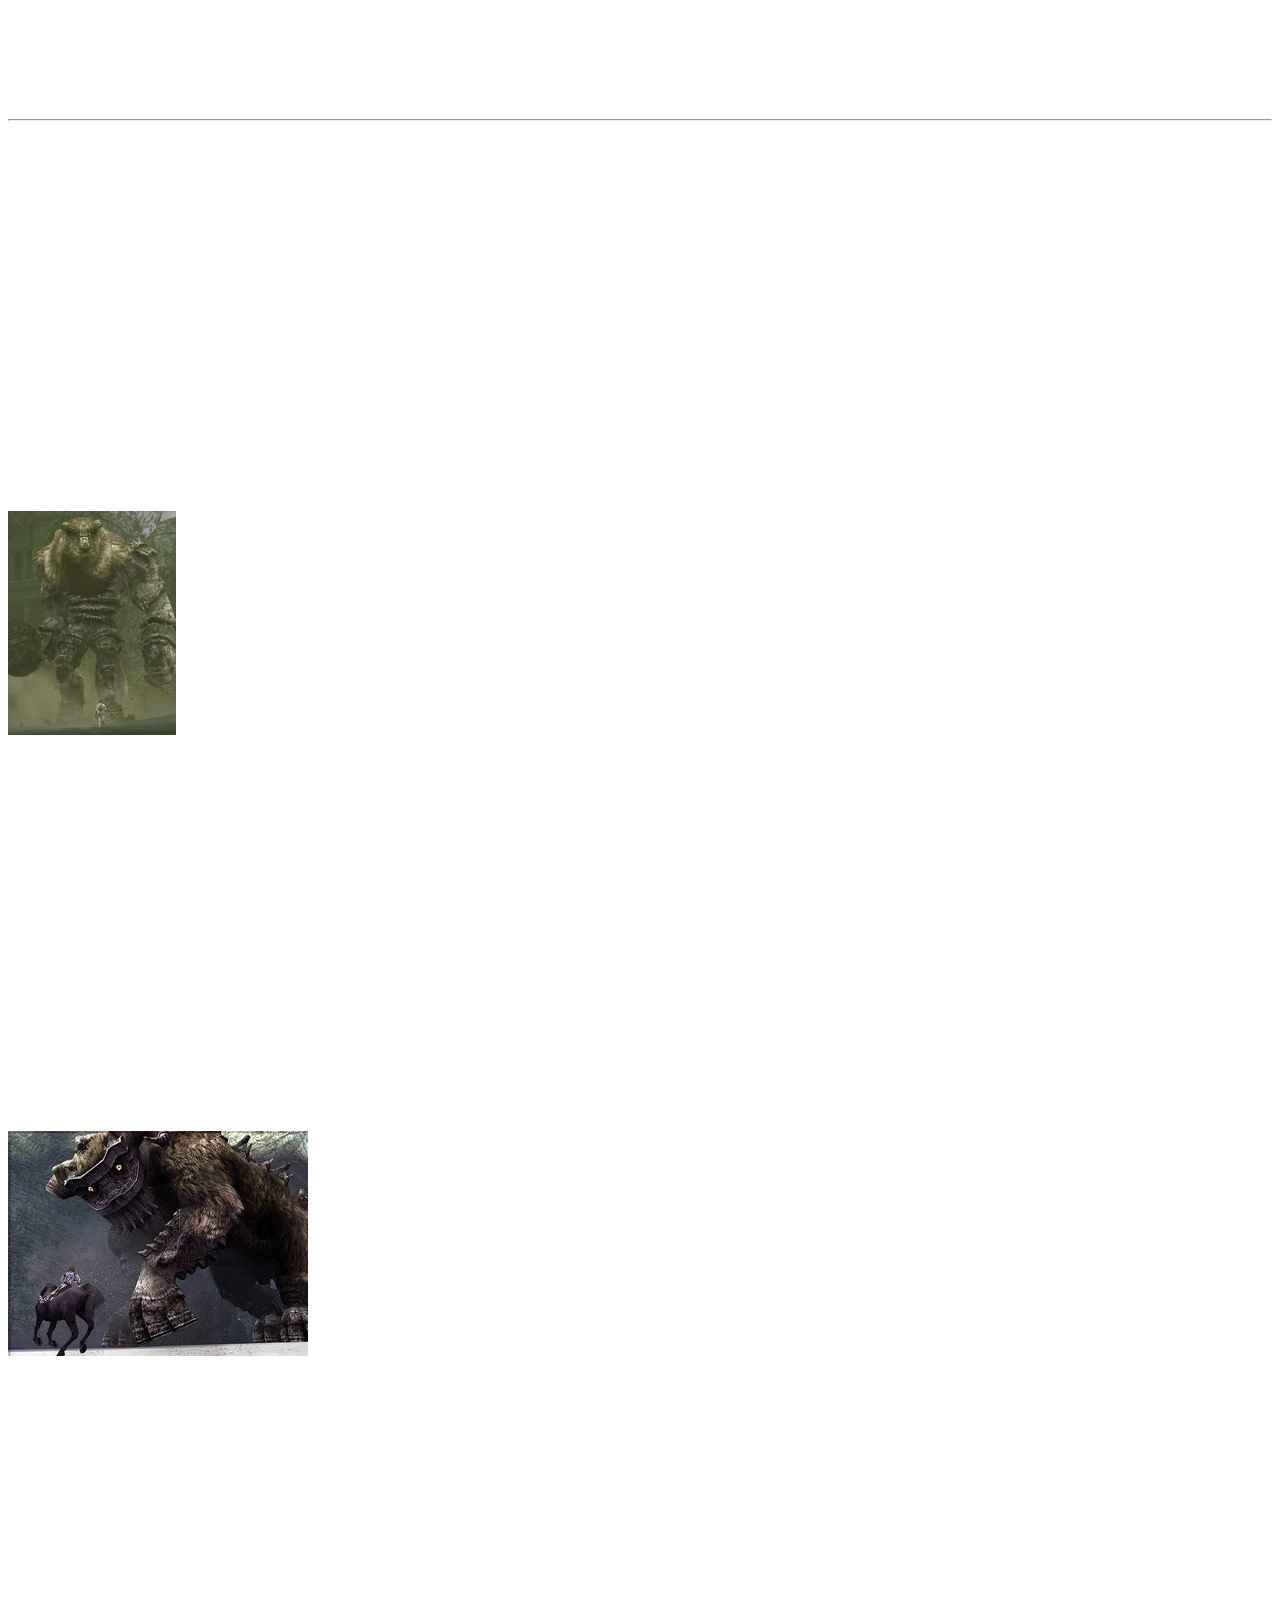
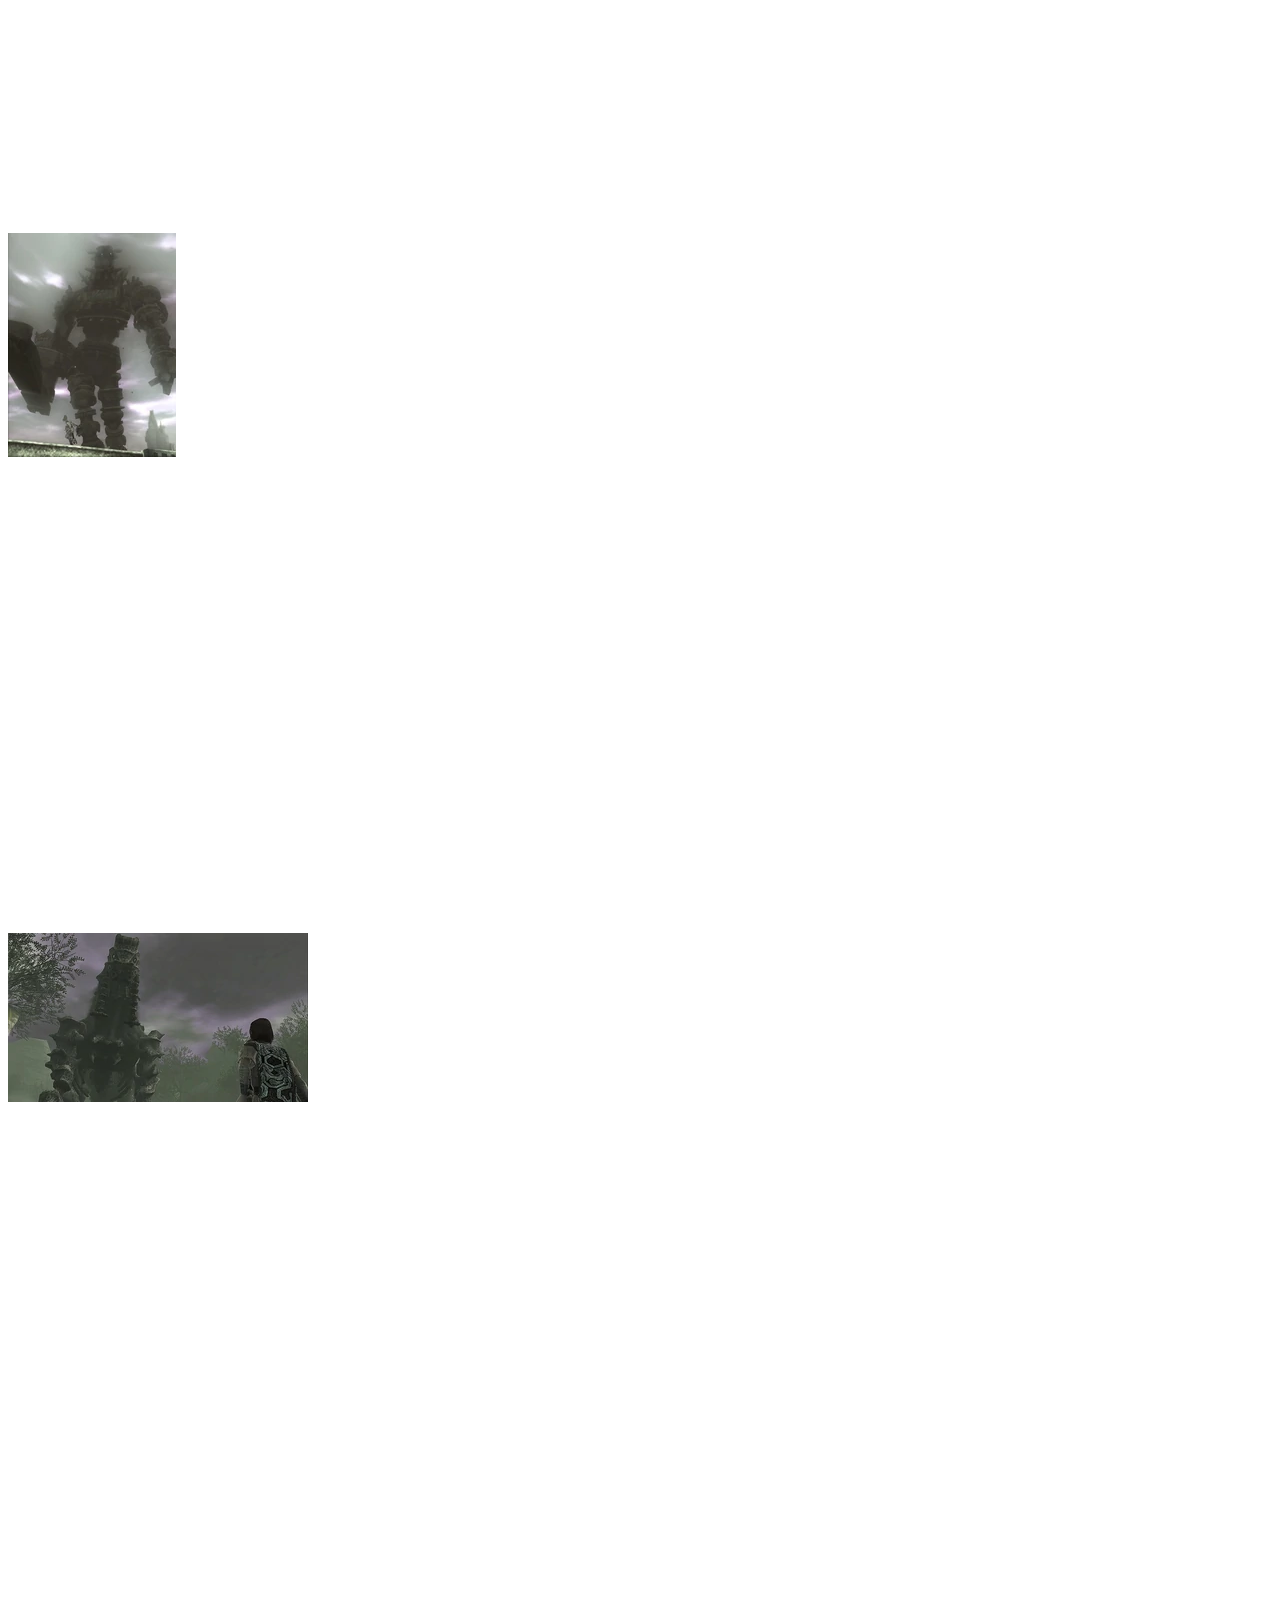
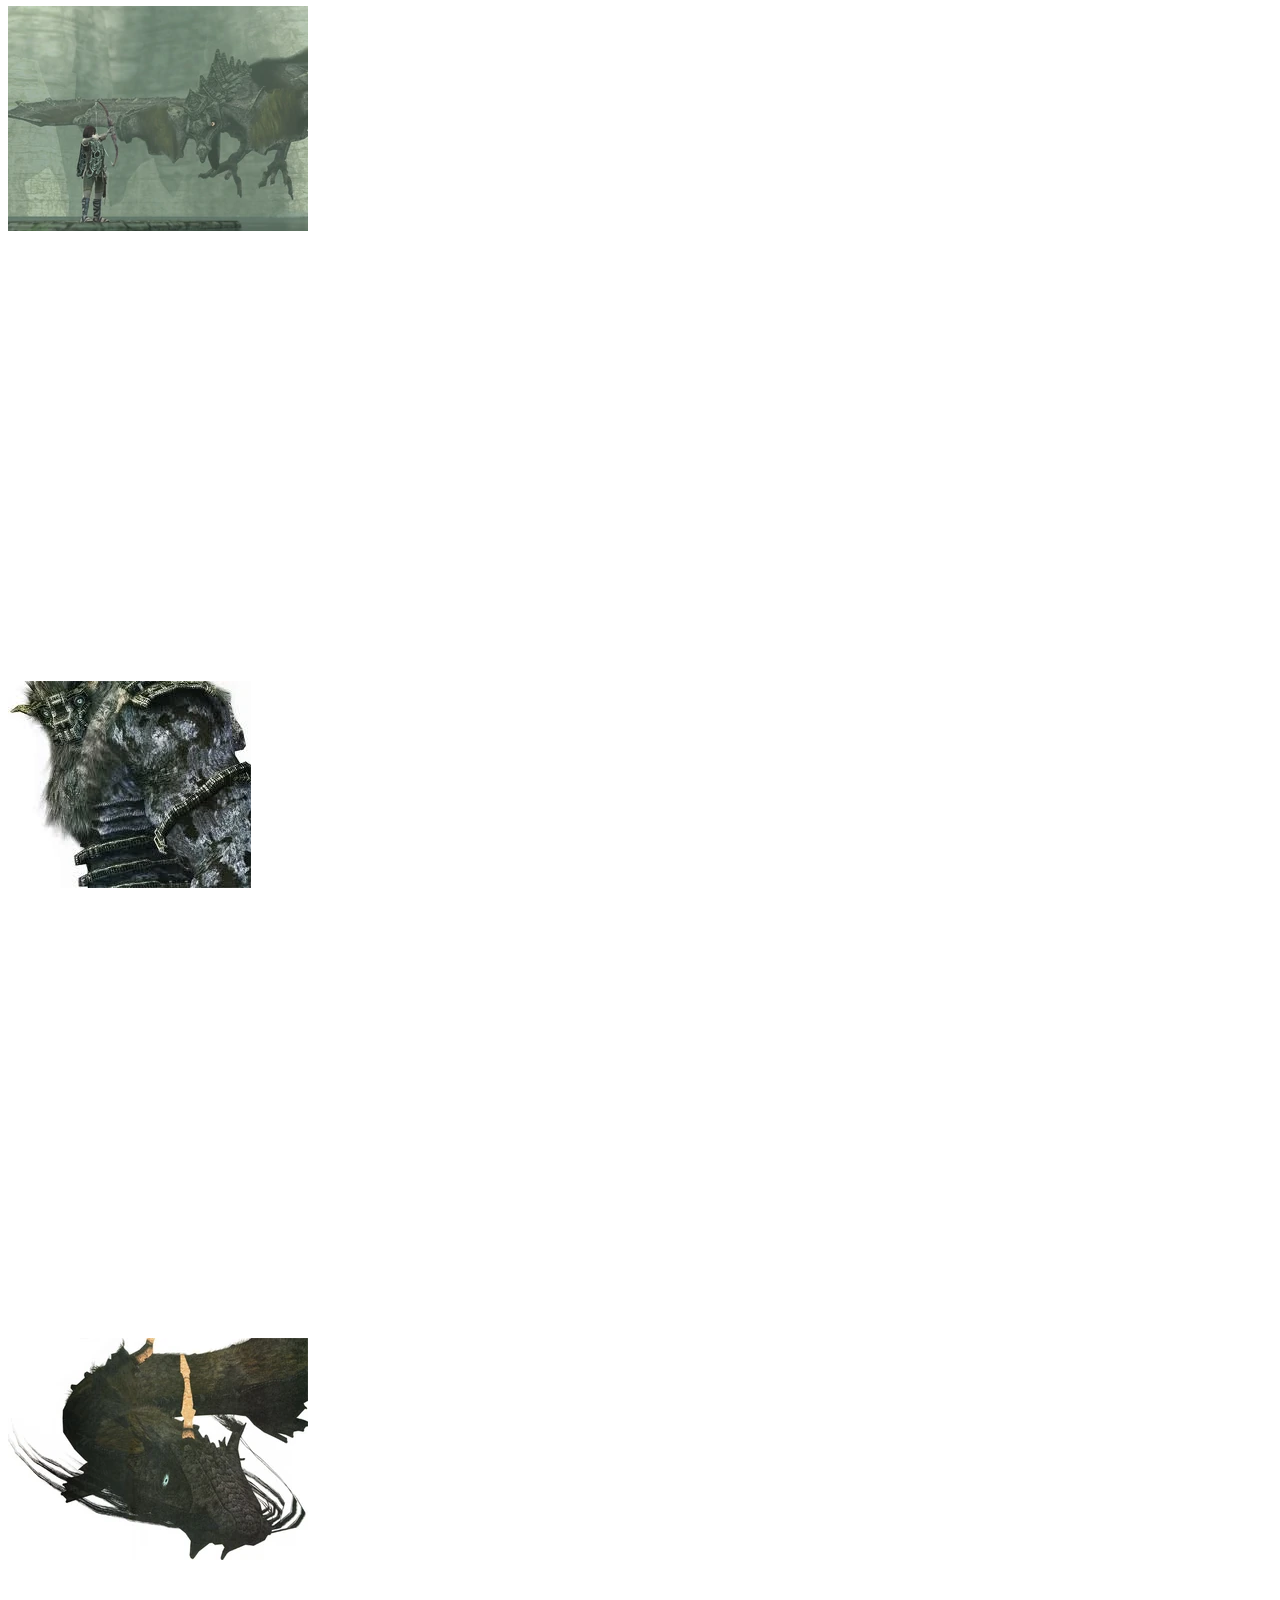
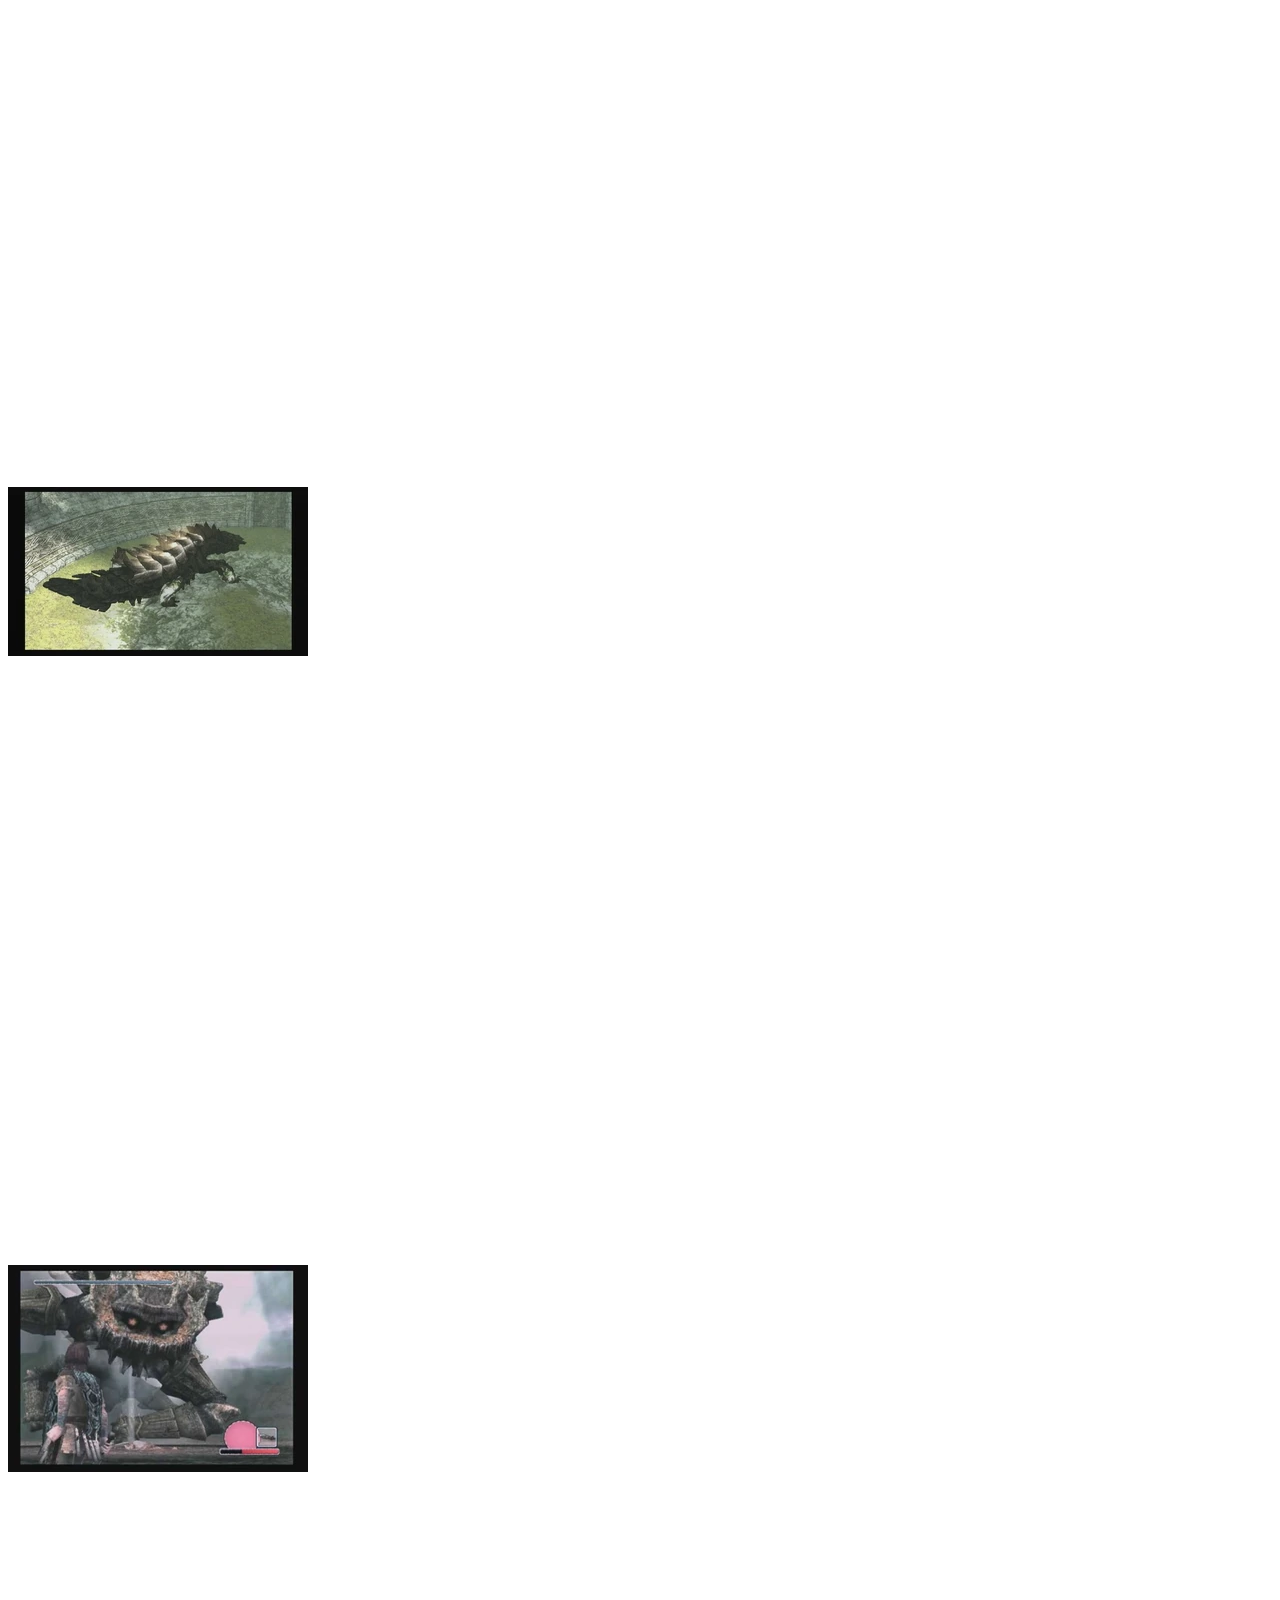
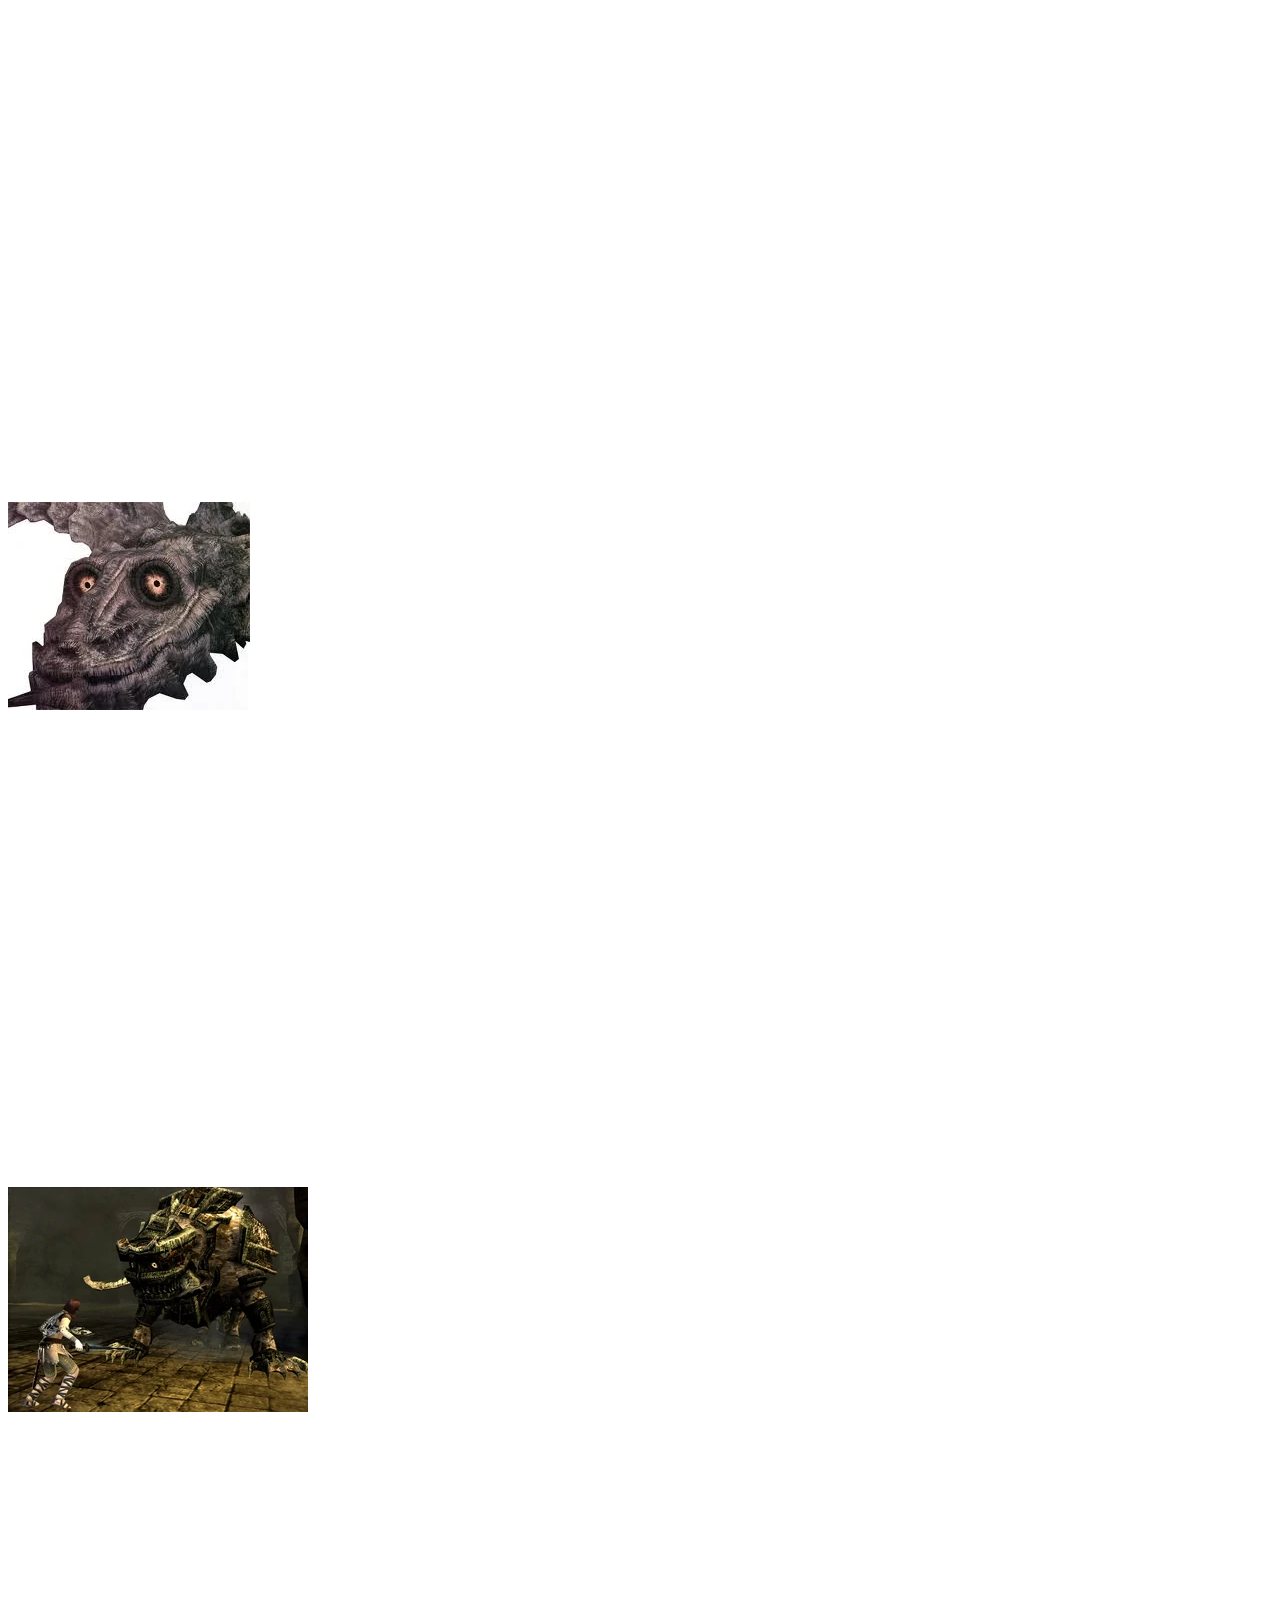
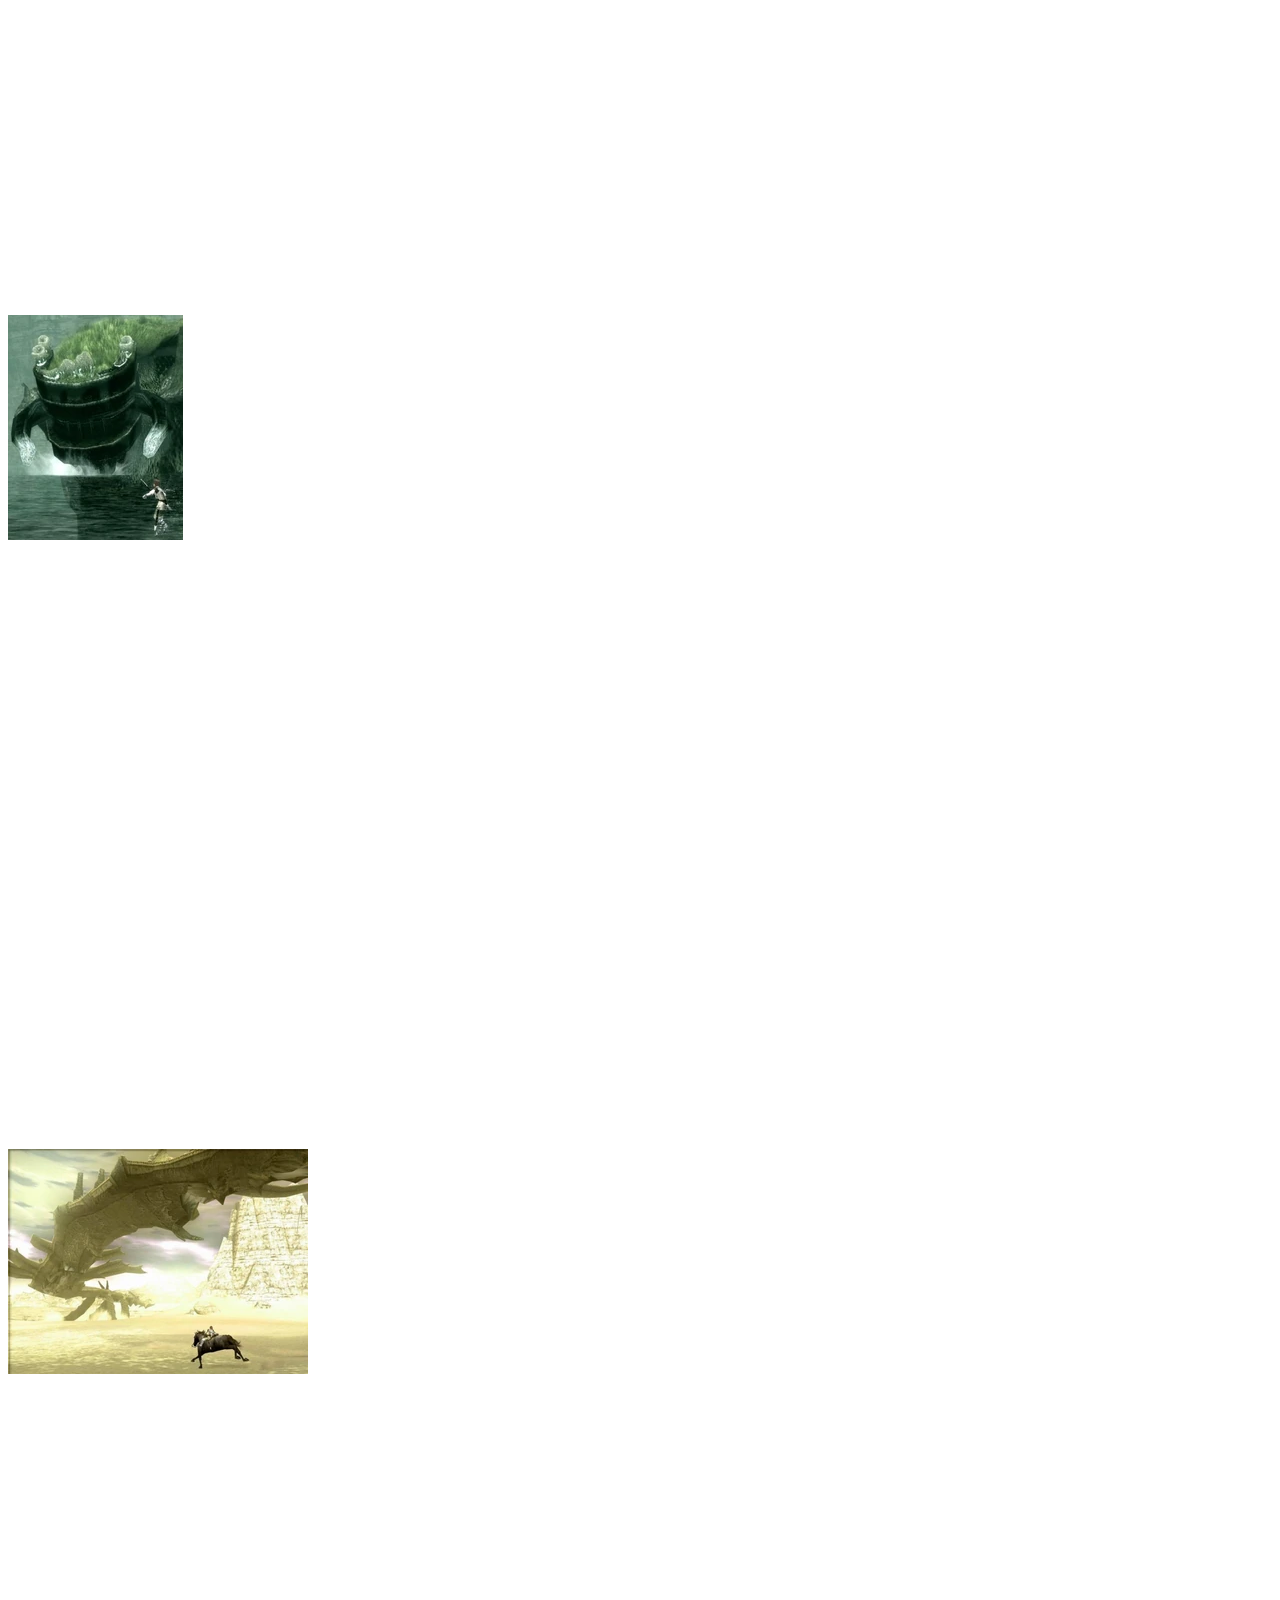
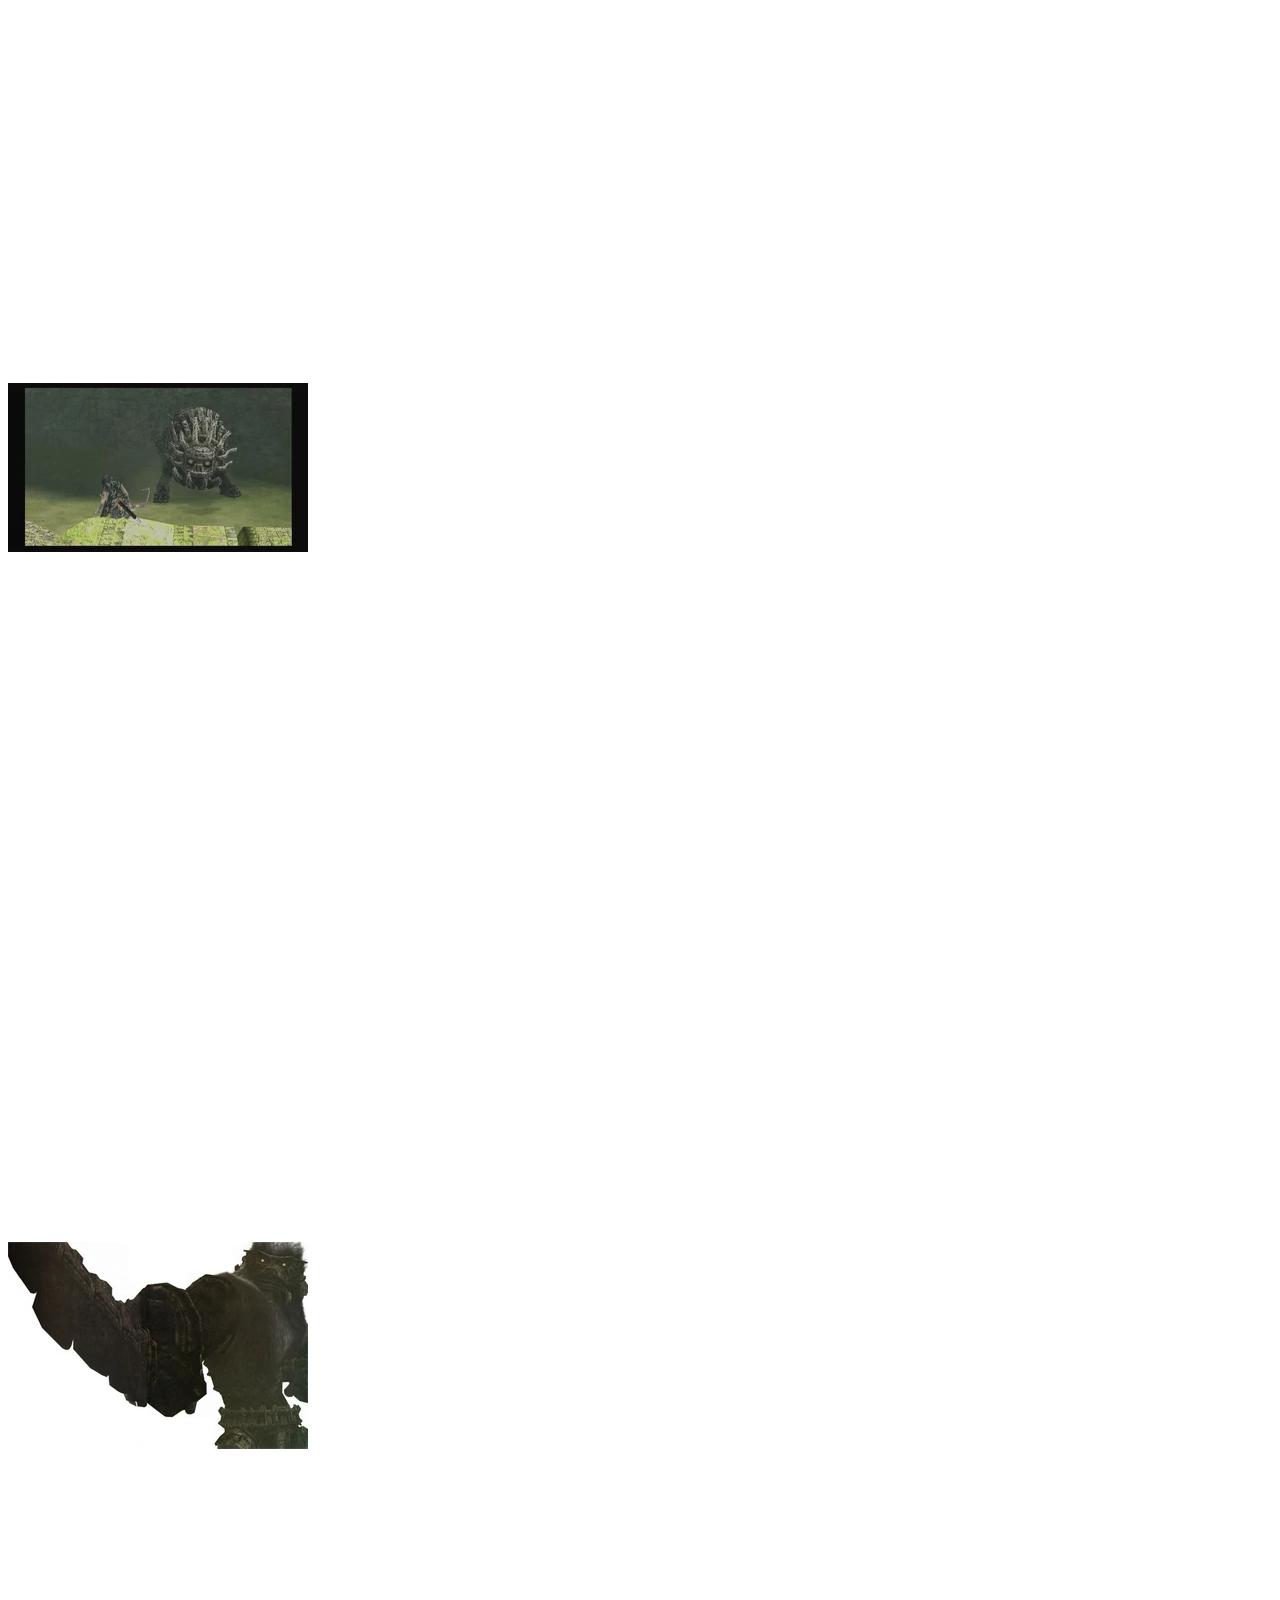
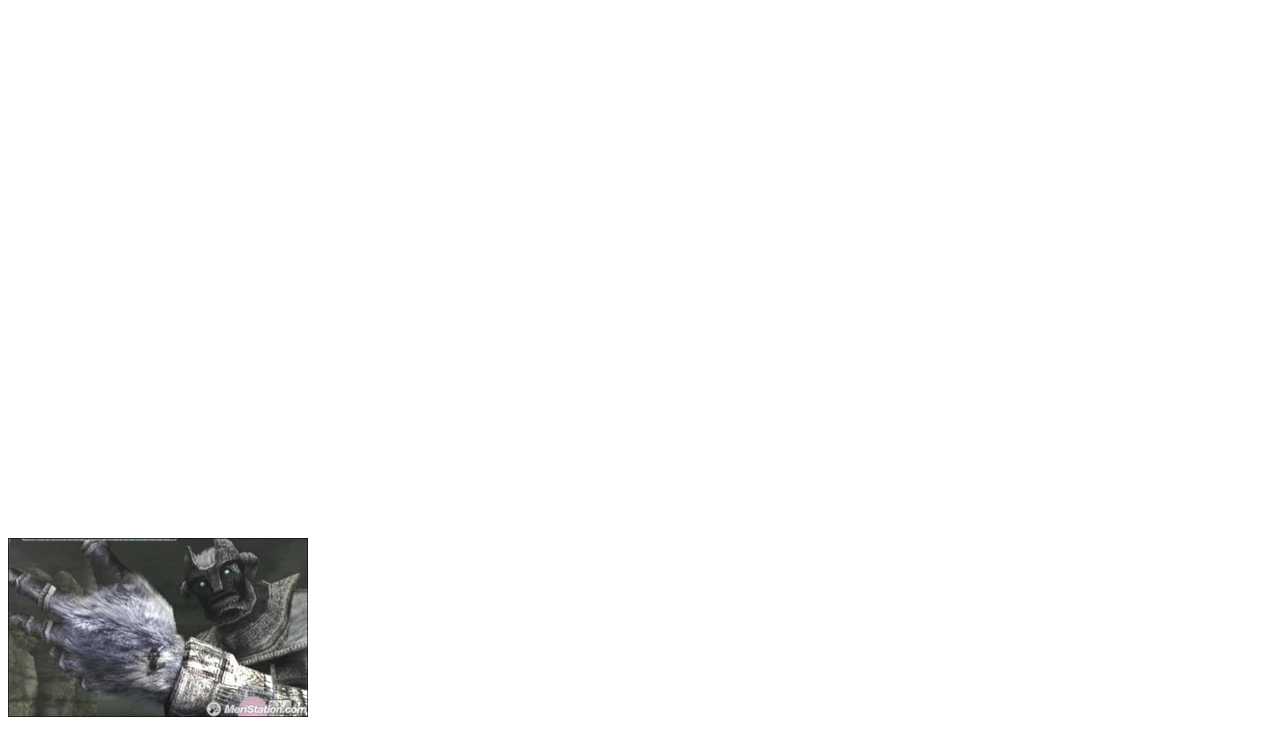
==== index.html @ 97acd187 "Shadow Of The Colossus" ====
<!DOCTYPE html>
<html lang="en">
<head>
    <meta charset="UTF-8">
    <meta http-equiv="X-UA-Compatible" content="IE=edge">
    <meta name="viewport" content="width=device-width, initial-scale=1.0">
    <title>Shadow Of The Colossus</title>
    <link rel="shortcut icon" type="image/x.icon" href="imagenes/logo.png">
    <link rel="stylesheet" href="css/estilos.css">
</head>

<body>
    <font size=5>
        <font COLOR=#ffffff>
    <h1>Estrategias contra los colosos</h1>
    <hr>
    <h2>VALUS</h2>
    <p>Valus el primer coloso BIPEDO al cual enfrentamos, este sirve como modo tutorial. La forma de derrotarlo es bastante fácil, ya que este no es muy agresivo, así que no deberías tener problemas para seguir la estrategia, que consiste en escalar por su pierna izquierda, la cual tiene una de las primeras zonas iluminadas como punto débil. Atácale ahí hasta que ya no puedas más.</p>
    <p>Ahora asciende por la espalda y descansa en la plataforma de piedra para recuperar resistencia. Después, sube a lo alto de su cabeza y no olvides agarrarte bien porque empezará a sacudirse en cuanto note tu presencia. Ve haciéndole daño clavando la espada y descansando si lo necesitas. Si te caes, repite el proceso de escalada y procede de nuevo hasta que agotes toda su vitalidad.</p> 
    <p>-Enigma: "Eleva tu espada por la luz y la cabeza hacia el lugar donde la luz de la espada se reúne... Allí, hallarás el punto débil del coloso para derrotarlo... Ahora, está en tu camino."</p> 
    <img src="imagenes/1.png" >
    
   
    <h2>QUADRATUS</h2>
    <p>Quadratus es el primer coloso CUADRUPEDO al cual nos enfrentamos. Mantén las distancias. Si te acercas puede pisotearte y te hará bastante daño. Sea como sea, ten en cuenta que necesitarás sacar tu arco. Si levantas tu espada podrás localizar sus puntos débiles que se encuentran justo en la parte inferior de sus pezuñas. La idea es que cuando levante una de las mismas le dispares una flecha justo ahí.</p>
    <p>Al acertar el tiro provocarás que se caiga y de esta forma podrás saltar al pelaje de su lomo para escalarlo. Hazlo rápido antes de que vuelva a ponerse en pie. Una vez encima de él recorre su espina dorsal y ve hacia la parte de la cabeza. Ten cuidado con sus movimientos bruscos para no caerte y machaca su punto débil mientras recobras resistencia si te hace falta.</p>
    <p>-Enigma: "Tu próximo enemigo es... En la cueva junto al mar que se mueve lentamente... Eleva tu coraje para vencerlo."</p>
    <img src="imagenes/2.png" >

    <h2>GAIUS</h2>
    <p>Gaius es uno de los colosos más grandes (aunque no el que más), y notarás enseguida que este sí es más agresivo que los otros. Aunque su tamaño pueda echarte para atrás, en realidad gracias a esto mismo podrás predecir bastante sus lentos movimientos. La estrategia a seguir es irte primero hacia la plataforma circular del centro del escenario. Una vez ahí, espera a que Gaius levante su enorme brazo y apártate rápido.</p>
    <p>Si lo haces bien, el coloso quedará aturdido y se le agrietará parte de su armadura, dejando al descubierto pelaje en el brazo. Ahora haz que vuelva a atacarte y en cuando clave la herramienta en el suelo de tierra sube por ella hacia su pelaje, para agarrarte y escalarlo progresivamente. La escalada es más complicada que las otras, pero con cuidado irás llegando a sus zonas de "descanso" y al punto débil que se encuentra en lo alto de la cabeza. Procura no salir volando y no te apresures, la paciencia es tu mayor aliada con él.</p>
    <p>-Enigma: "Tu próximo enemigo es... Dentro de la niebla... Un pabellón gigante se eleva a los cielos... La ira del gigante dormido rompe la tierra."</p>
    <img src="imagenes/3.png" >

    <h2>PHAEDRA</h2>
    <p>Este coloso tiene forma de caballo. La criatura en sí no es muy difícil, y es menos agresiva que el tercero, aunque no te confíes. La complicación la supone subirse a él, ya que será seguramente el primero de la aventura que requiere que pienses un poco más que con los otros. Si eres un jugador impaciente probablemente te frustrarás por intentar llegar a su cuerpo. Es complejo subirse por los métodos convencionales, aunque algunos jugadores hábiles son capaces de llegar a alguna de sus repisas saltando desde Agro justo en el momento indicado.</p>
    <p>Pero desde luego no es lo más recomendable porque te complicarás la vida. Lo que debes hacer es aprovecharte del escenario. ¿Recuerdas las cuevas que hemos mencionado que hay en el lugar? La mecánica consiste en que te metas por una de ellas y llames la atención de Phaedra. Puedes hacerlo silbando o disparándole un par de flechas. Cuando el coloso se acerque, tienes dos alternativas.</p>
    <p>-Enigma: "Tu próximo enemigo es... En la tierra de los campos verdes... un gran orientador de filas de tumbas... es un gigante de verdad... Pero temeroso, no es."</p>
    <img src="imagenes/4.png" >
    <h2>AVION</h2>
    <p>Avion es un coloso impactante la primera vez que lo ves, y su nombre hace honor al combate que te espera, porque te va a llevar volando por los aires. Aunque primero necesitarás que se acerque. Para ello puedes ir a cualquiera de los tres pedestales que verás sobresalir un poco por encima del agua. Sitúate en uno de ellos y dispara flechas a Avion para provocarle. En cuanto veas que se empieza a mover hacia ti no lo pierdas de vista. Su intención será embestirte, pero no te asustes y mantén la posición. Cuando esté muy cerca tendrás que saltar en el momento justo para agarrarte a una de sus alas, ya que estas tienen pelaje.</p>
    <p>Si no consigues subirte a él, repite el proceso hasta que lo logres. Una vez encima, te espera un viaje movido. No bajes la guardia y fíjate siempre en tu resistencia. Lo difícil es no perderla, ya que solo podrás descansar en momentos determinados. Sus puntos débiles están en las alas y la cola, que deberías dejar para el final. Lo suyo es que te muevas poco a poco cuando estés totalmente seguro y el coloso no vuele bruscamente. Es mejor no caerse para no repetir toda la secuencia. A estas alturas se recomienda haber cazado ya unas cuantas lagartijas que aumenten tu barra de resistencia para tener menos problemas.</p>
    <p>-Enigma: "Tu próximo enemigo proyecta una sombra colosal a través de un lago brumoso... A medida que se eleva por el cielo... Para llegar hasta él no es tarea fácil."</p>
    <img src="imagenes/5.png" >
    <h2>BARBA</h2>
    <p>Barba presenta un aspecto un tanto similar al primer coloso del juego, y seguramente te resulte bastante fácil a estas alturas, aunque como es habitual al principio puede ser un poco lío descubrir cómo escalarlo (y ten presente que es agresivo). Precisamente la mejor pista es su nombre, fíjate en su gran barba. Hay que hacer que se agache para que el pelo toque el suelo. ¿Cómo hacerlo? Supera las murallas del escenario mientras él te sigue derribándolas. Al fondo de este lugar encontrarás un hueco con columnas en el que meterte. Ahora llama la atención de Barba.</p>
    <p>Cuando se acerque bajará la cabeza y será el momento de saltar a su barba para escalarlo rápidamente. Puedes descansar en sus hombros. Tiene un punto débil en la cabeza y otro en la espalda, al que puedes llegar más fácil si te dejas caer y te agarras a su pelo. Tiene mucho pelaje, así que no debería ser complicado.</p>
    <p>-Enigma: "Tu próximo enemigo es... Un gigante que se esconde debajo del templo... Su deseo es la destrucción... Pero, un tonto no es."</p>
    <img src="imagenes/6.png" >
    <h2>HYDRUS</h2>
    <p>Hydrus es especie de anguila eléctrica gigante o siluro que se sumerge en las aguas. Sí, estamos ante un combate medio acuático. Nada por el lago e intenta colocarte sobre su posición, fijándote en sus luces. Espera a que aparezca en la superficie y si estás lo suficientemente cerca podrás agarrarte al pelaje de su cola cuando emerja. El coloso volverá a las profundidades, ahora no te sueltes ni te muevas y presta atención a tu barra de oxígeno. Resiste hasta que salga de nuevo a la superficie para recuperar el aire y la resistencia. Será el momento de avanzar hacia sus espinas dorsales, son las que emiten luz y tiene tres.</p>
    <p>Lo bueno es que Hydrus es casi inofensivo. Solo ten cuidado cuando estas espinas entren en contacto con el agua, porque emitirán electricidad que podría dañarte. Sus puntos débiles se encuentran justo al lado de estas espinas. Ve progresando poco a poco. Al conseguir apagar las espinas, aparecerá un último punto débil en su cabeza. Ya sabes lo que tienes que hacer, tendrás que ir a él para apuñalarlo y acabar definitivamente con Hydrus.</p>
    <p>-Enigma: "Tu enemigo próximo enemigo es... Una ruina escondida en el lago... Una oleada de truenos se esconde bajo el agua."</p>
    <img src="imagenes/7.png" >
    <h2>KUROMORI</h2>
    <p>Kuromori se trata de una especie de lagartija que escala las paredes. Estamos ante el coloso más pequeño al que te has enfrentado hasta ahora, pero no por ello este combate es moco de pavo. Es bastante rápido y muy agresivo, ya que ataca con nubes de ácido que quedan en el aire y también con su cola. Acercarse a él no es viable.</p>
    <p>Tendrás que usar el escenario a tu favor. Baja unos pisos hasta llegar a una abertura en la pared de roca desde la que puedes saltar al escenario del suelo, donde está él, pero no lo hagas todavía. Atrae su atención para que escale la pared. Ahora muévete buscando un buen ángulo desde el que puedas dispararle a sus patas. Si le aciertas verás que las despega de la pared. Necesitarás hacerles daño a dos rápidamente para que pierda agarre y se precipite al suelo (cuanto más alta sea la caída, más tiempo estará aturdido).</p>
    <p>Al caer quedará boca arriba y desvelará su punto débil, el cual se encuentra en su vientre. Ve rápidamente al patio y súbete a él para apuñalar esa zona. Después de eso volverá a la carga y tendrás que repetir la fórmula, ya que cara a cara no tienes nada que hacer. Si lo haces bien, puede que solo necesites un intento más para bajarle toda la vida.</p>
    <p>-Enigma: "Tu próximo enemigo es... una cola atrapada dentro de un cubo, en lo profundo de la selva... una sombra que se arrastra en las paredes."</p>
    <img src="imagenes/8.png" >
    <h2>BASARAN</h2>
    <p>Este es el primer combate en el que Agro se vuelve realmente vital para no tener problemas. Basaran posiblemente sea el más fuerte de los colosos que has visto hasta ahora. Parece imbatible al principio, y tiene dos tipos de ataques: unas bolas de fuego que lanza a distancia, y un gran pisotón que hace temblar el suelo. Estamos ante un combate que puede tornarse largo y tedioso porque necesitarás parte de suerte de tu lado. La clave está en los géiseres del escenario, ya que necesitas que Basaran se coloque encima de uno para que el chorro de agua le haga perder equilibrio y así puedas tumbarlo para subirte a él.</p>
    <p>Es mejor que mantengas las distancias montado en Agro y le dispares para que se fije en ti y camine poco a poco hacia uno de los géiseres. Si lo consigues en el momento oportuno, el chorro de agua lo desequilibrará, haciendo que levante dos patas. En ese momento cabalga rápido hacia él y dispara flechas a la planta de sus patas.</p>
    <p>Al acertarle provocarás que definitivamente pierda equilibrio, ruede y caiga de lado. Ahora aprisa aproxímate y salta desde Agro a su estómago. Agárrate a su pelaje y escala hacia su caparazón hasta que recupere su posición inicial, procura no caer cuando haga el giro para no repetir el proceso (aunque si caes, solo tendrás que repetir la parte del géiser). Una vez encima de él dirígete a su cabeza, donde está su gran punto débil. El caparazón no tiene pelaje, pero no debería costarte mantenerte ahí gracias a sus irregularidades. La cabeza, por suerte, sí tiene. Ya sabes lo que toca.</p>
    <p>-Enigma: "Tu próximo enemigo es... En la tierra de la tierra ennegrecida, donde los árboles no crecen... Se duerme un lecho de lago seco... Un rudo despertar."</p>
    <img src="imagenes/9.png" >
    <h2>DIRGE</h2>
    <p>Sí, Dirge es una especie de serpiente o gusano de arena que se esconde dentro del terreno y aprovecha esto mismo para perseguirte a una gran velocidad. Agro vuelve a tornarse vital en este combate. Lo necesitarás para cabalgar a toda prisa evitando el ataque de Dirge. No te lo tomes a la ligera, el ataque de Dirge es muy dañino. Este combate puede ser complejo si no eres muy diestro a la hora de cabalgar y disparar tu arco mientras lo haces, debido a que lo que hay que hacer para revelar los puntos débiles de Dirge es acertarle en sus ojos con una flecha. Para ello, comete la insensatez de cabalgar al frente del coloso, mientras este te persigue.</p>
    <p>-No bajes a la arena porque te machacará.</p>
    <p>-Debes tener cuidado de que Agro no se tropiece con alguna roca o pared de la caverna, aunque lo bueno es que el caballo puede cabalgar sin que lo espolees todo el rato.</p>
    <p>-Espera a que Dirge asome su cabeza y aciértale un flechazo en los ojos (ni siquiera tienes que tensar el arco por completo).</p>
    <p>Al hacerle daño Dirge perderá el control e irá a estrellarse contra alguna pared, saliendo a la superficie. Cabalga rápido hacia él y súbete a su cuerpo para buscar los puntos débiles. Son muy grandes, uno cerca de la cola y otro cerca de la cabeza. Aunque no podrás dañar los dos de una sola vez, por lo que prepárate para repetir la estrategia.</p>
    <p>-Enigma: "Tu siguiente enemigo es ... una duna solitaria ... Las pistas están bien escondidas ... sacudiendo la tierra, su mirada se posa en ti."</p>
    <img src="imagenes/10.png" >
    <h2>CELOSIA</h2>
    <p>Celosia es el coloso más pequeño del juego y tiene el aspecto de un perro, un gato, o un león, lo que prefieras. El mayor riesgo que corres es que es bastante rápido y sus ataques pueden dañarte considerablemente. Además, no podrás saltar sobre él así de buenas a primeras. No obstante, tiene una estrategia muy concreta. Fíjate que en la zona del combate hay unos grandes pilares con antorchas de fuego. Sube rápidamente a uno de ellos y espera a que Celosia embista el pilar. De esta forma se caerá el palo de una antorcha. Baja a recogerlo y sube de vuelta para prenderle fuego.</p>
    <p>Celosia le tiene miedo al fuego. Así que con la antorcha en tus manos agítala delante de él para que poco a poco se vaya alejando de ti (si te pegas mucho a él te puede dar zarpazos). Llévalo hacia la zona que da al exterior del templo. Al alcanzar el borde tropezará y se caerá por el barranco, rompiendo la coraza de su espalda y dejando a la vista su punto débil. Te tocará subirte a su espalda para apuñalarlo con tu espada. Aunque Celosia se revuelve muchísimo, agárrate bien. Si ya has encontrado varios lagartos en tu viaje que aumenten tu resistencia, esta parte debería resultarte más fácil. No desistas hasta bajarle toda la barra de vida.</p>
    <p>-Enigma: "Tu próximo enemigo es... Un altar con vistas al lago... Un tutor desatado... Se mantiene la llama viva."</p>
    <img src="imagenes/11.png" >
    <h2>PELAGIA</h2>
    <p>Pelagia es un poco más complicado que los últimos colosos, y además constantemente te disparará unos rayos desde sus cuernos si te tiene a la vista, así que cuidado con ellos. Tendrás que estar en movimiento u ocultarte detrás de las plataformas del escenario. La idea principal para subirse a él es aprovechar la parte musgosa de su espalda. Como es bastante lento no debería costarte demasiado rodearlo a nado para subir por ahí. De esta forma puedes escalar hacia su cabeza, coronada por una especie de "dientes" o muelas. Si los golpeas podrás cambiar la dirección de sus movimientos.</p>
    <p>Tu objetivo es llevar al enorme coloso a una de las plataformas de roca del escenario para poder saltar hacia ellas. Cuando estés lo suficientemente cerca hazlo y cúbrete detrás de la pieza circular del centro. Tras un rato, Pelagia se impulsará y colocará sus patas delanteras sobre la plataforma. En ese momento debes aprovechar para saltar hacia su estómago, pues es ahí donde está su punto débil. Clava tu espada hasta que el coloso rompa la plataforma de roca. Ahora te tocará repetir el proceso hacia otra plataforma para bajarle toda la vida.</p>
    <p>-Enigma: "Tu próximo enemigo es... un paraíso que flota sobre el lago... Un ser silencioso que maneja el trueno... Un puente que se traslada en un terreno más alto."</p>
    <img src="imagenes/12.png" >
    <h2>PHALANX</h2>
    <p>Phalanx protagoniza uno de los combates más espectaculares del juego, no en vano se trata de uno de los colosos más grandes y con un diseño imponente, con forma de serpiente voladora. Su estrategia es un poco más elaborada que la media, pero no te preocupes. Lo primero de todo es fijarse en unas grandes bolsas blancas que es capaz de inflar bajo su cuerpo, las cuales le hacen ascender hacia los cielos. Debido a esto es imposible llegar a él, por lo que tendrás que hacer que descienda. Para ello mantente montado en tu fiel Agro y persíguelo por el desierto mientras le disparas flechas a los sacos.</p>
    <p>Cuando aciertes tus disparos lograrás que Phalanx descienda. Aun así, seguirá sobrevolando las arenas a gran velocidad y solo podrás alcanzarlo con Agro. Verás que sus aletas ahora van rozando la arena, así que dirígete hacia la que tengas más cerca para poder saltar desde tu caballo a sus asideros (ten en cuenta que si tardas mucho volverá a inflar las bolsas y habrá que repetir la operación). Una vez logres agarrarte a tiempo tendrás que esperar a que Phalanx vuelva a elevarse colocando sus alas en horizontal, de manera que tú puedas saltar a su cuerpo central, donde tiene pelaje. Aquí encontrarás sus tres puntos débiles a lo largo del cuerpo, son fáciles de localizar.</p>
    <p>Ya sabes lo que toca, hacerle daño hasta acabar con él. Durante el proceso, tras acabar con alguno de sus puntos Phalanx volará bruscamente, procura no caer (la caída podría matarte). Además, después se sumergirá en la arena, obligándote a volver a subir a Agro y repetir la mecánica de explotarle sus sacos para subir de nuevo.</p>
    <p>-Enigma: "Tu próximo enemigo es... Las tierras vastas del desierto... Una pista gigante se desplaza en el cielo... tú no estarás solo."</p>
    <img src="imagenes/13.png" >
    <h2>CENOBIA</h2>
    <p>Después de los altos vuelos que ofreció Phalanx, Cenobia te parecerá poca cosa, pero no hay que subestimar a este coloso de forma felina, pues ataca con la ferocidad de un toro bravo y en un cara a cara con él estás perdido (algo semejante a Celosia). La clave es mantener las distancias y usar el escenario a tu favor. Fíjate que por la zona hay múltiples pilares circulares de piedra. Busca por el lugar con hierba uno que estará derruido en el suelo. Desde él puedes subir y saltar a unas plataformas horizontales para llegar a otro pilar, este sin estar derrumbado.</p>
    <p>Escala hasta arriba del todo y ahora asegúrate de que Cenobia te sigue y dispárale unas flechas para enfurecerlo. El coloso terminará por embestir el pilar en el que te encuentras, tirándolo al suelo. Así desbloquearás el acceso a otros pilares. Tu cometido es ir de uno a otro mientras Cenobia los embiste y tira abajo.</p>
    <p>Acabarás llegando a uno que, cuando sea derribado, romperá un muro de piedra y podrás alcanzar una zona antes bloqueada. Desde ahí tu objetivo es escalar por la pared cercana para subir a esta plataforma que está sostenida por una viga de piedra. Vuelve a enfurecer a Cenobia para que destruya el soporte y la plataforma se le caiga encima, rompiendo su armadura y dejando al descubierto su punto débil. Ahora que tiene el punto débil al aire, no dudes en saltarte a su espalda para apuñalarlo con tu espada. Desde algún pilar o zona elevada no deberías tener problemas para hacerlo. Como siempre, ten cuidado de sus bruscos movimientos y agárrate bien hasta bajarle toda la vida.</p>
    <p>-Enigma: "Tu próximo enemigo es... Un tutor desencadenado... Más allá de la ciudad cerrada... Su deseo es la destrucción."</p>
    <img src="imagenes/14.png" >
    <h2>ARGUS</h2>
    <p>Argus tiene una forma bípeda y parece una versión potenciada de otros colosos similares a él que ya has enfrentado. Es realmente grande y tiene una agresividad superior, por ejemplo, ataca con un gran pisotón. Este movimiento será el que debas aprovechar inicialmente para avanzar. Muévete hacia uno de los laterales del escenario. Verás que hay salientes, como una especie de gradas, a los que podrías agarrarte, pero no alcanzas de forma natural. Quédate ahí hasta que Argus te ataque con su pisotón. Al hacerlo el gran peso de su pata inclinará la plataforma de piedra del suelo permitiéndote llegar al saliente de un salto.</p>
    <p>Ahora camina por detrás de las columnas y atrae la atención de Argus con flechas. El coloso se preparará para golpearte. Esquívale a tiempo y su golpe derrumbará parte del escenario, lo que te dará acceso al siguiente nivel de las gradas. Desde ahí puedes subir por unas escaleras y llegar a uno de los puentes que conectan ambos lados de las ruinas. Vuelve a disparar flechas a Argus para enfurecerlo. Terminará por golpear y destruir el puente. Asegúrate de alejarte para no sufrir daños o una caída inesperada. Tras esto, Argus se aproximará más hacia ti, lo que te permitirá saltar desde el extremo del puente hacia su cabeza. Es un salto complicado, así que hazlo solo cuando estés seguro de que llegarás a él (si caes en algún momento, ya sabes, te tocará repetir la operación de escalada).</p>
    <p>Ahora toca encontrar sus puntos débiles. Obviamente el primero está en su cabeza. Machácalo y después de atacar esta ve descendiendo por su hombro hacia su codo derecho. Ahí tiene una herida. Al apuñalarla harás que suelte su arma y volverás al suelo de la arena. Su último punto débil se encuentra en la palma de esta mano derecha. Dispárale para que ejecute un ataque con el puño. Esquívalo y antes de que vuelva a subir su mano agárrate a ella para poder apuñalarla con tu espada hasta que el coloso caiga para siempre.</p>
    <p>-Enigma: "Vuestro siguiente rival es... un gigante ha caído en el valle actúa como un centinela de una ciudad destruida."</p>
    <img src="imagenes/15.png" >
    <h2>MALUS</h2>
    <p>Por supuesto, Malus es el coloso más grande de todos. Un rascacielos imponente desde la lejanía que lanza rayos y te impide acercarte directamente. Sin embargo tienes una ventaja, y es que no se mueve, así que podrás hacer uso de las barricadas del terreno y otros obstáculos para avanzar sin exponerte demasiado. Calcula los tiempos de sus ataques utilizando los parapetos y progresa poco a poco.</p>
    <p>El camino para seguir no tiene mucha pérdida, deberás introducirte por pasadizos subterráneos y salir hasta zonas abiertas hasta alcanzar la base del coloso. Escalarlo supone una mezcla de rompecabezas y plataformas. Tu objetivo inicial es subir por sus superficies rocosas que van girando. La escalada es lenta y larga, pero acabarás llegando a una parte de su espalda donde tiene un punto débil. Clava ahí tu espada y el coloso reaccionará llevando su mano izquierda hacia ti. Aprovéchalo para saltar a su palma con pelaje. Malus elevará este brazo y será entonces cuando debas esperar el momento justo para recorrer su antebrazo y llegar a un punto débil antes del hombro, cerca del fuego.</p>
    <p>Cuidado con sus movimientos, no querrás caerte desde esta altura. Cuando ataques este punto, Malus aproximará su otra mano, la derecha. Haz lo mismo que antes y agárrate a esta para ser llevado hacia el otro lado. Ahora trata de colocarte en el reverso de su palma cuando este la ponga en horizontal (y descansa si te hace falta). Desde aquí tendrás a la vista un punto débil en su hombro izquierdo. Apúntale y dispara una flecha para dañarlo y que así lleve su mano derecha hacia esa posición. Salta hacia el hombro y ya te encontrarás en lo más alto del coloso. Imaginarse lo que falta es fácil, escala a su cabeza y apuñala el punto débil más vital de Malus hasta hacer que perezca de una vez por todas.</p>
    <p>Enigma: "Por último, el coloso pasado... El ritual es casi más... tu deseo es concedido casi... Pero alguien se ubica actualmente en ponerse en tu camino... daros prisa, por que el tiempo es corto."</p>
    <img src="imagenes/16.png" >

</body>
</html>
---- css/estilos.css ----
body {
    background-image: url(../imagenesposible/ fondo/ 3.png);
    background-repeat: no-repeat;
    background-attachment: fixed;
    background-position: center center;
    background-size: cover;
}
h1 {
    text-align: center;
}
details {
    background-color: black;
}
a:link {
    color: aliceblue;
}
body {
    
}
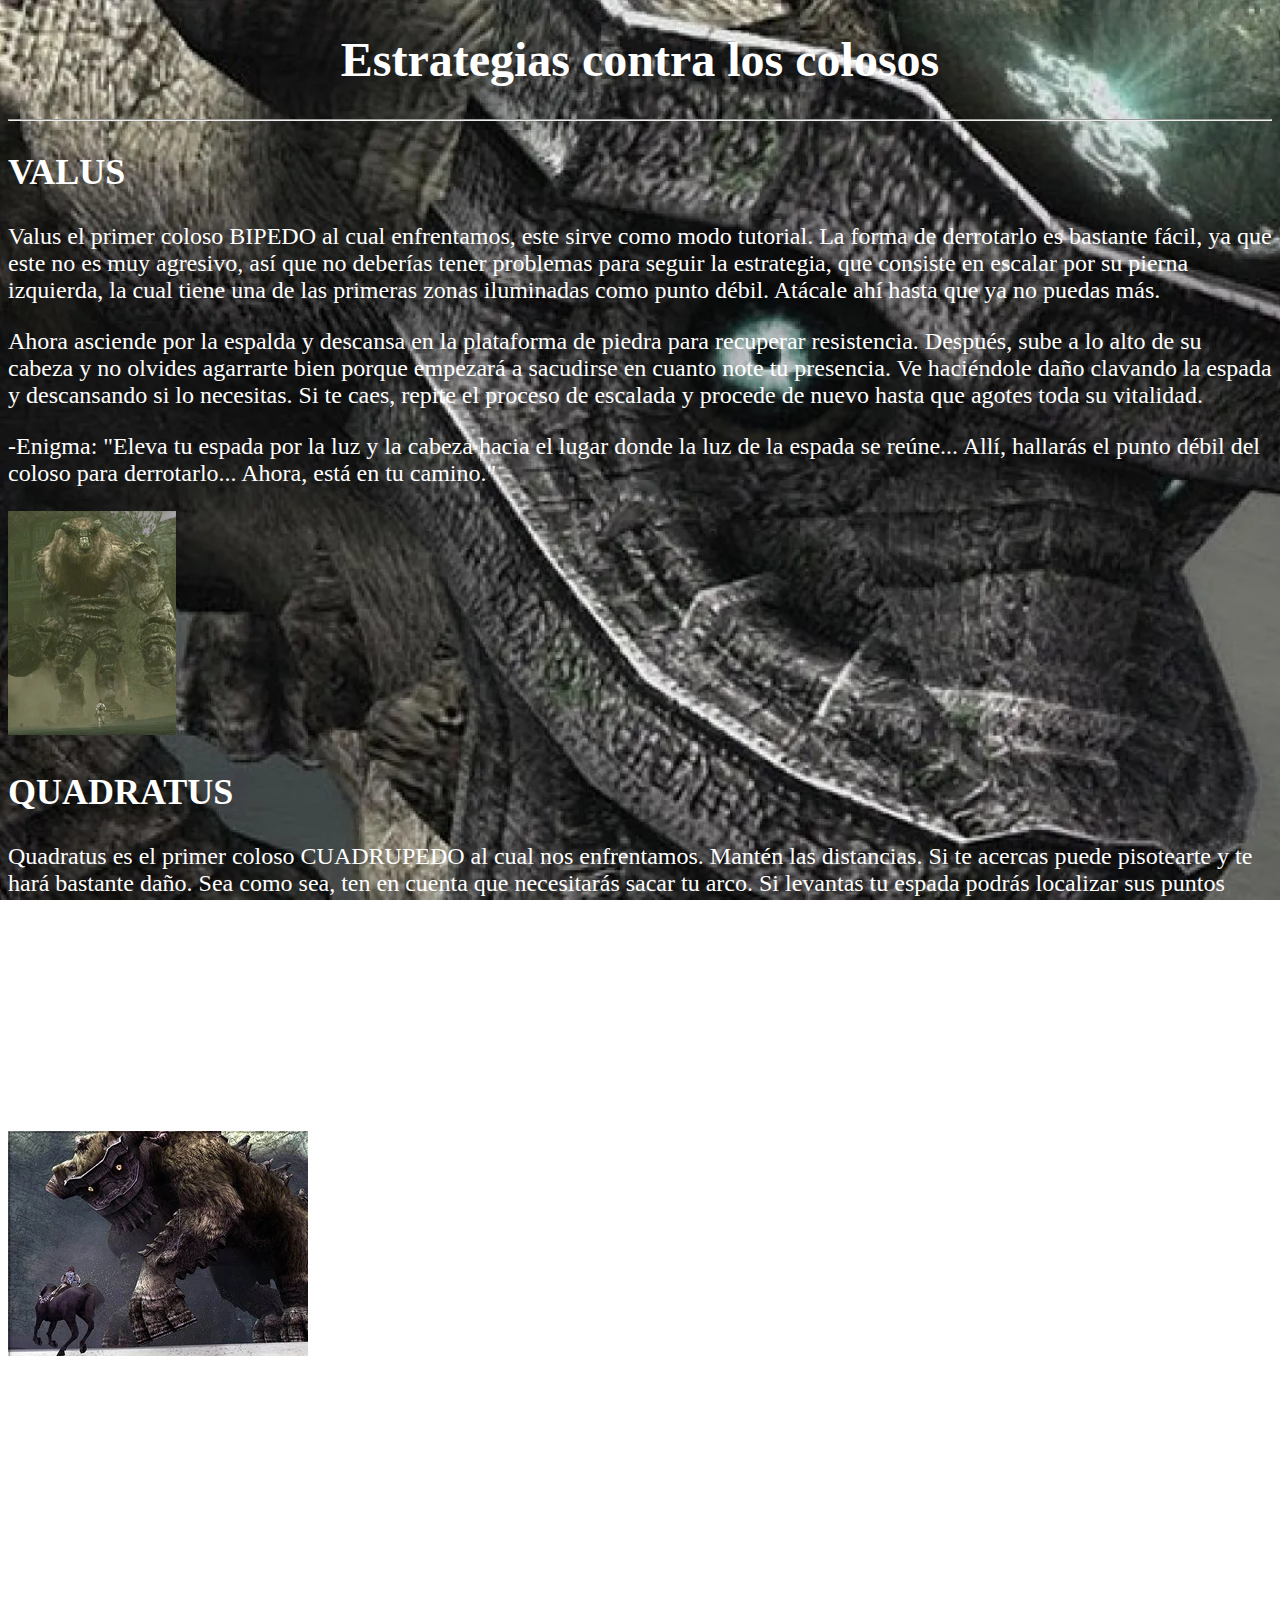
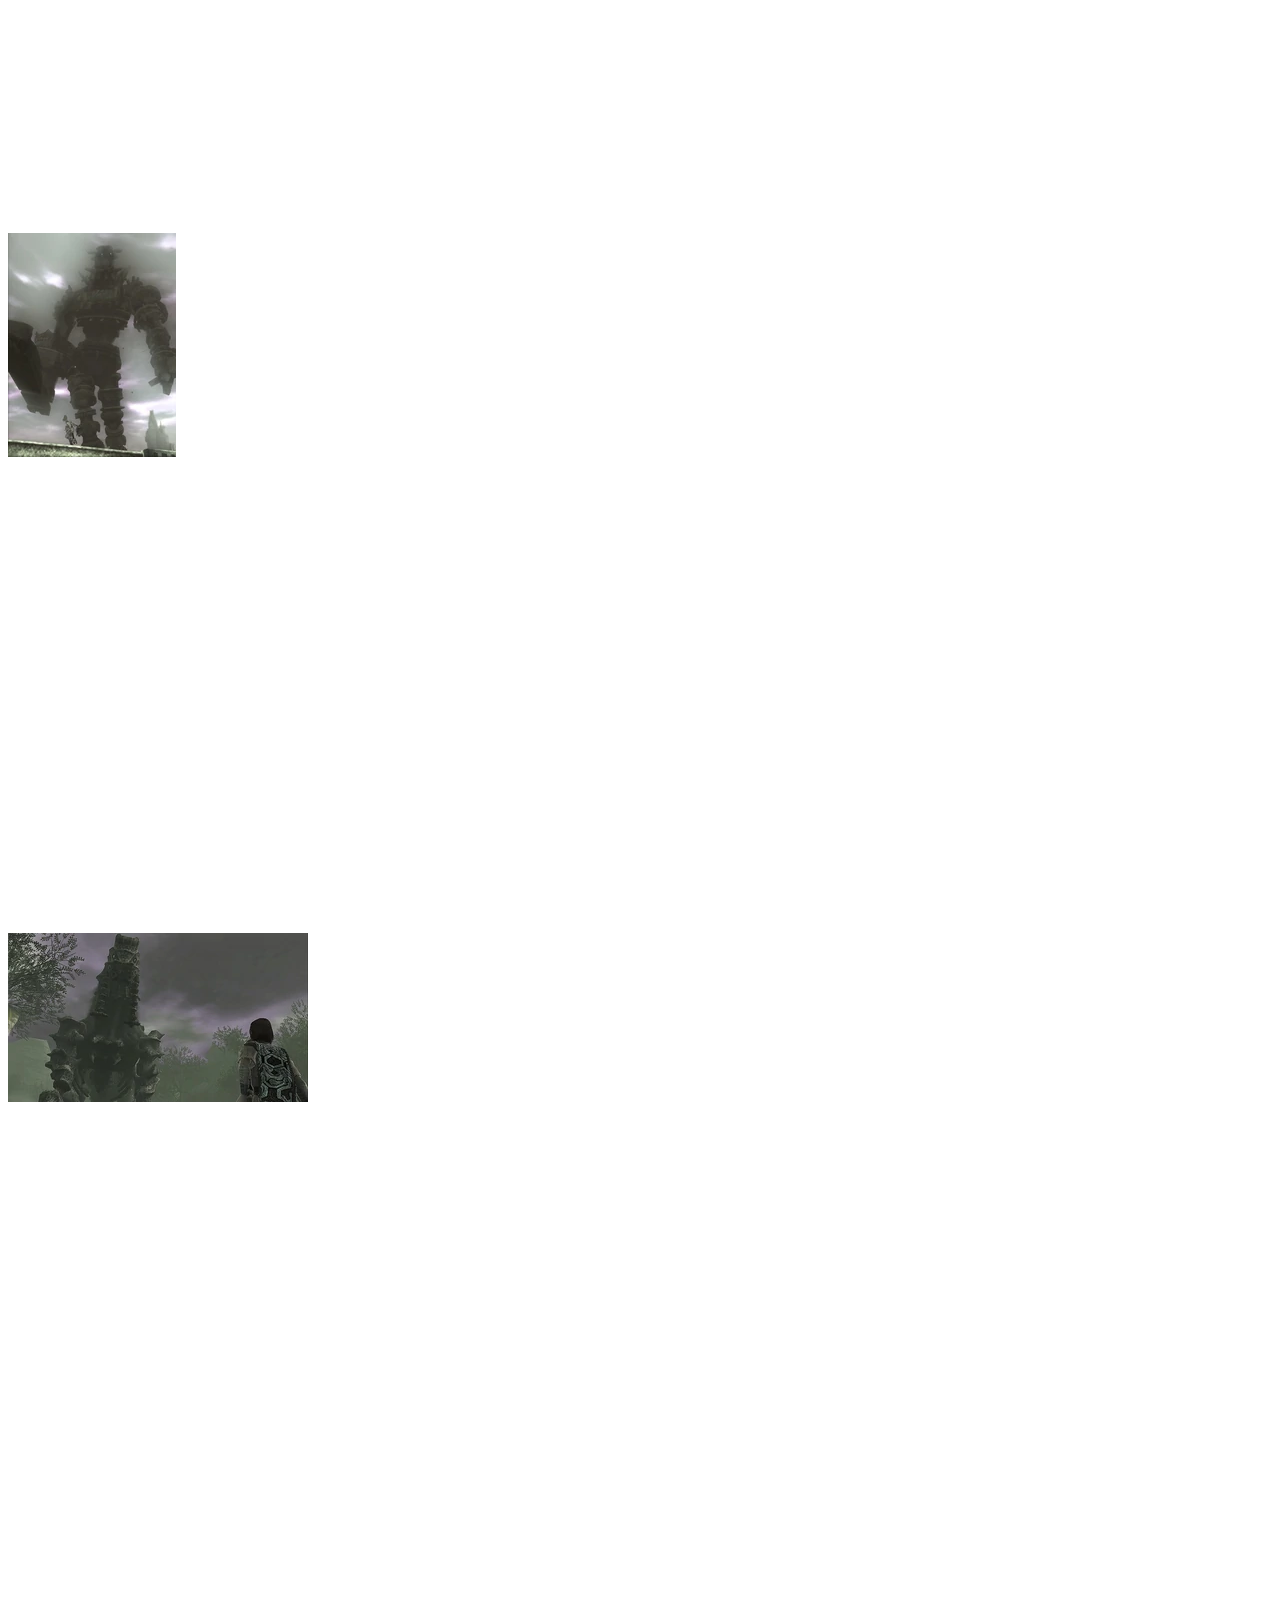
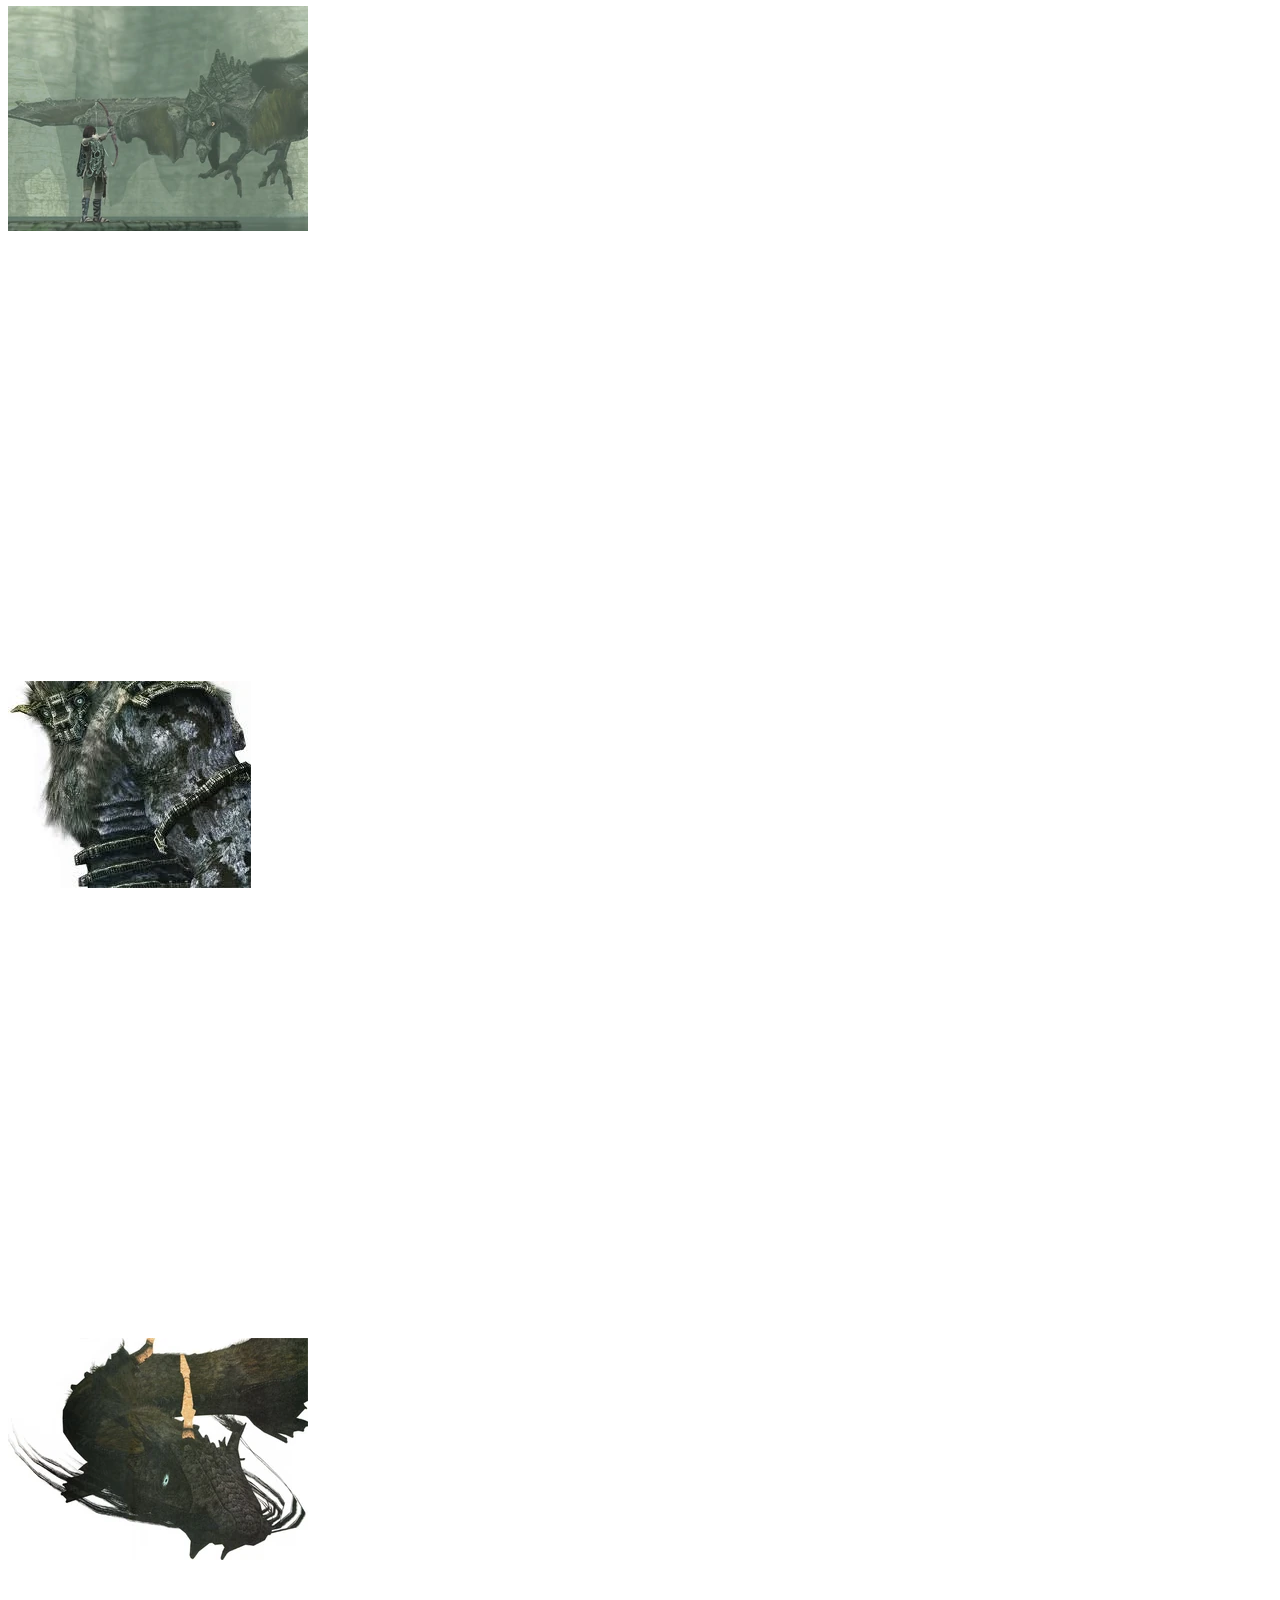
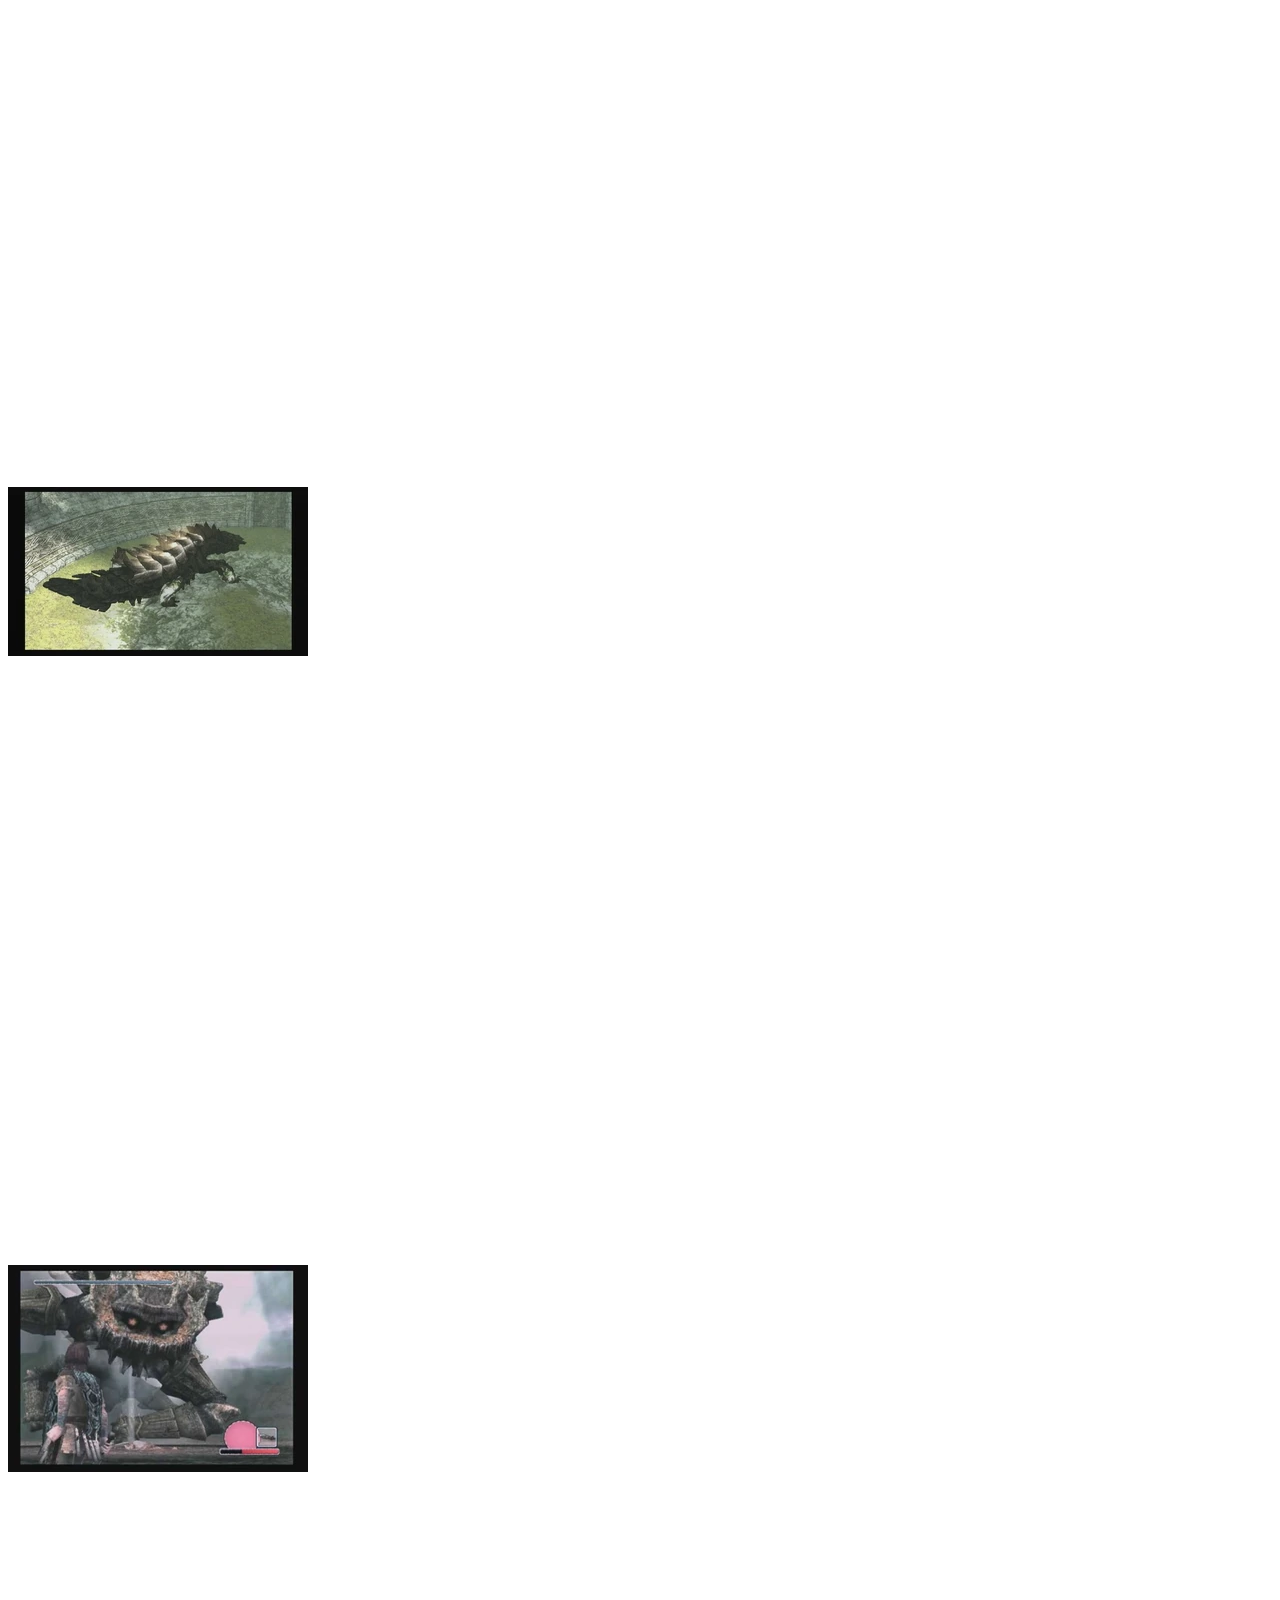
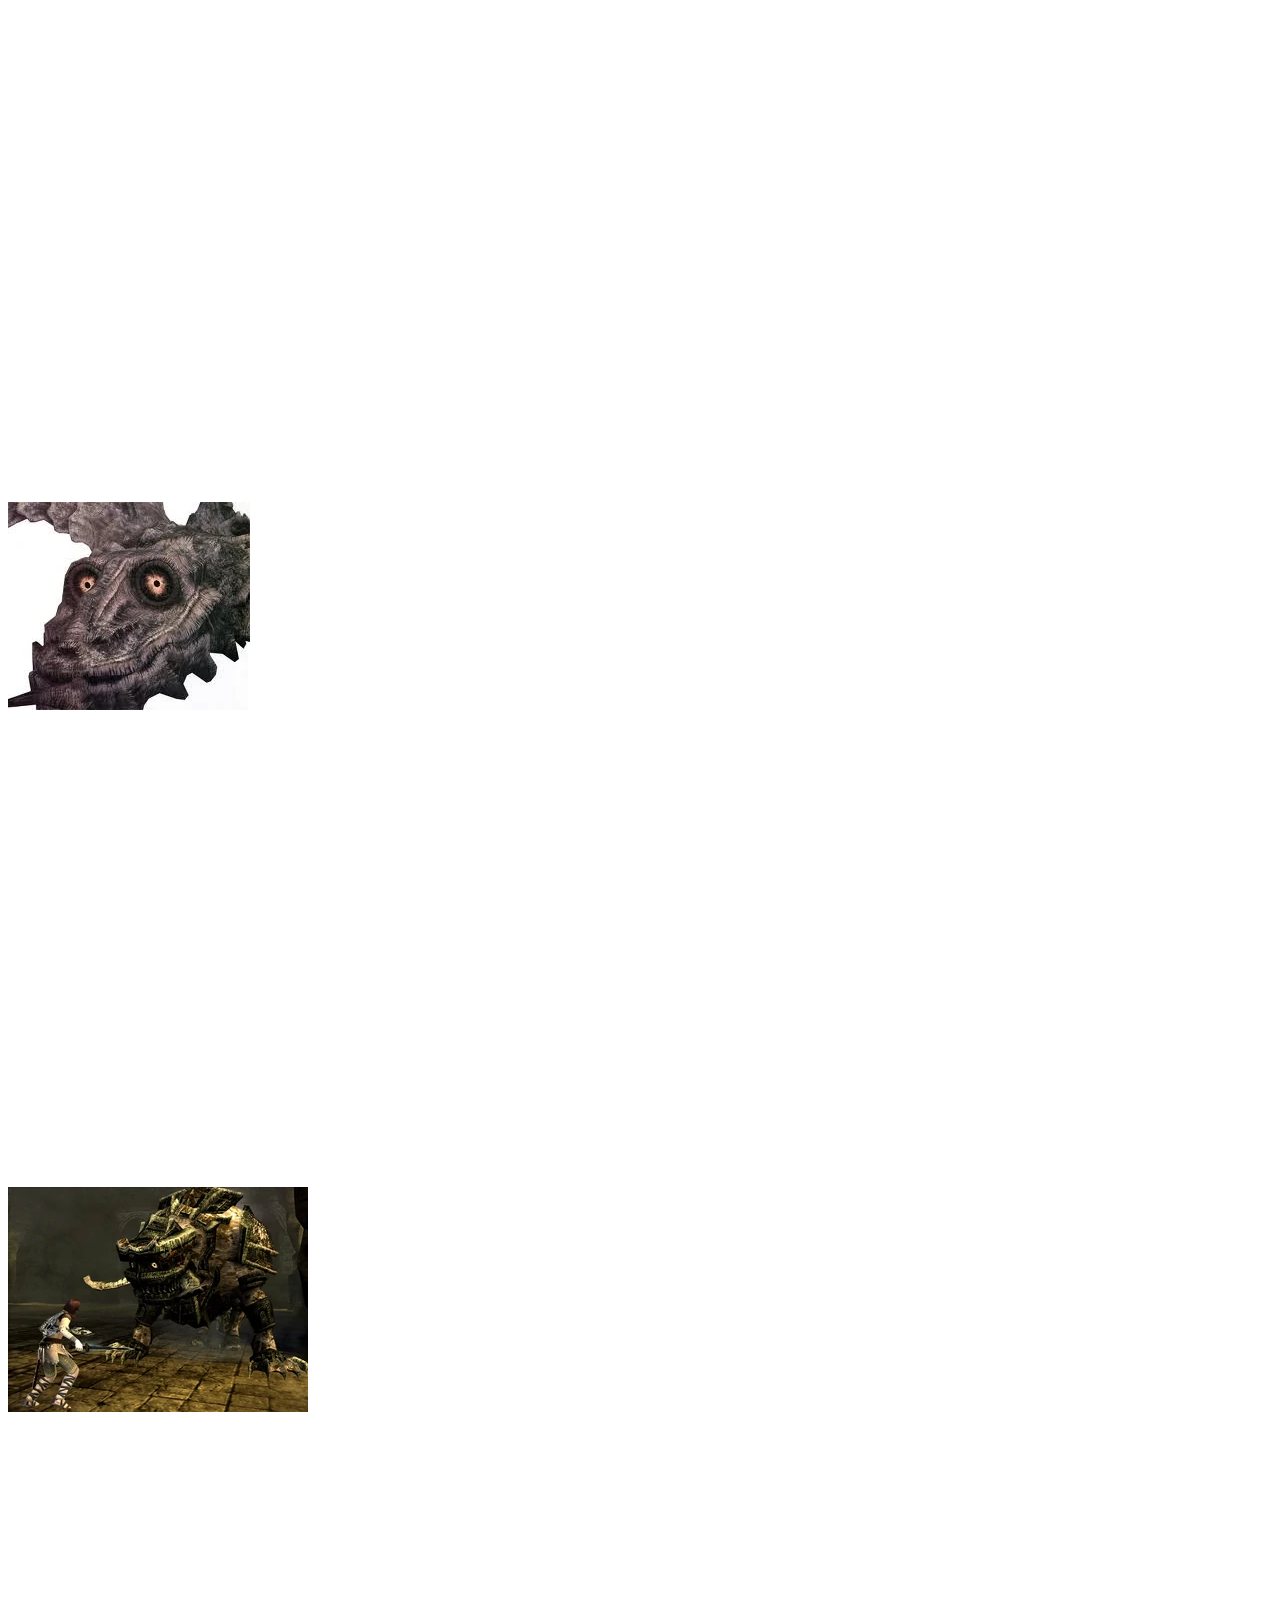
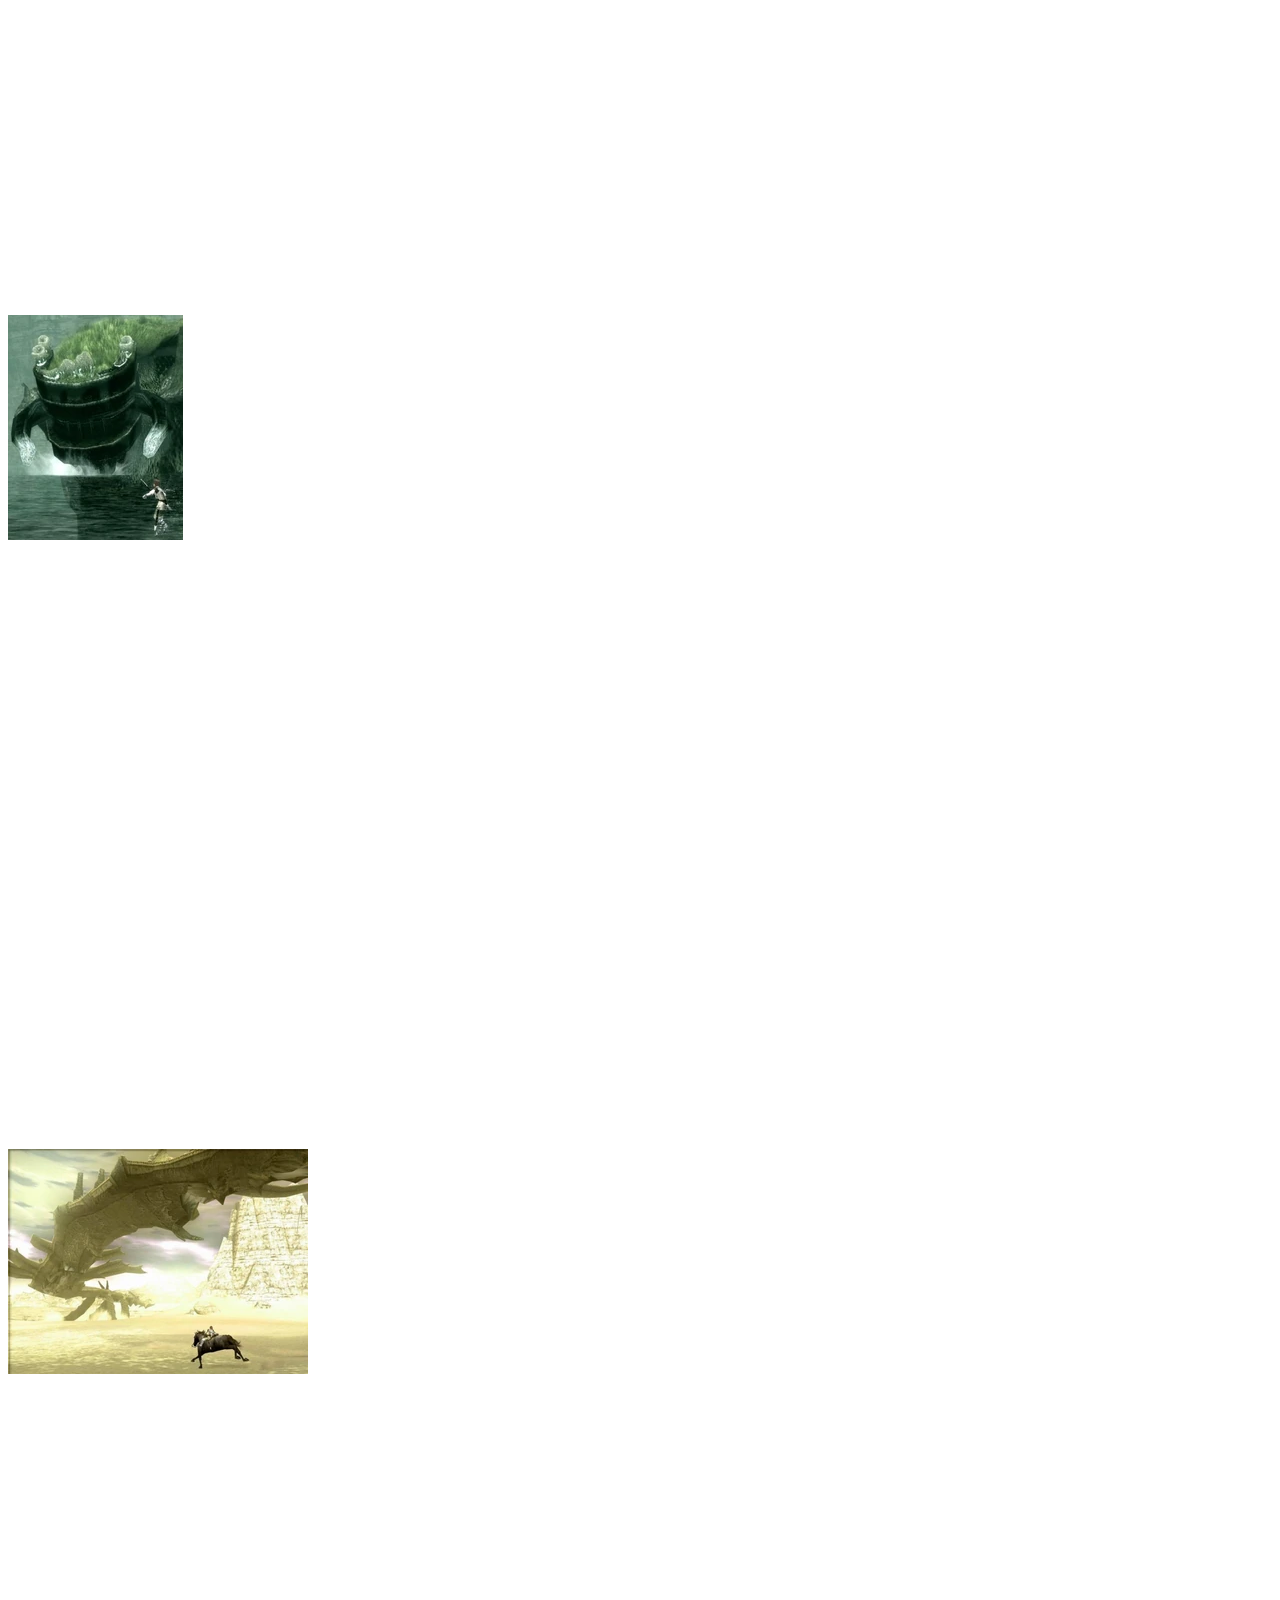
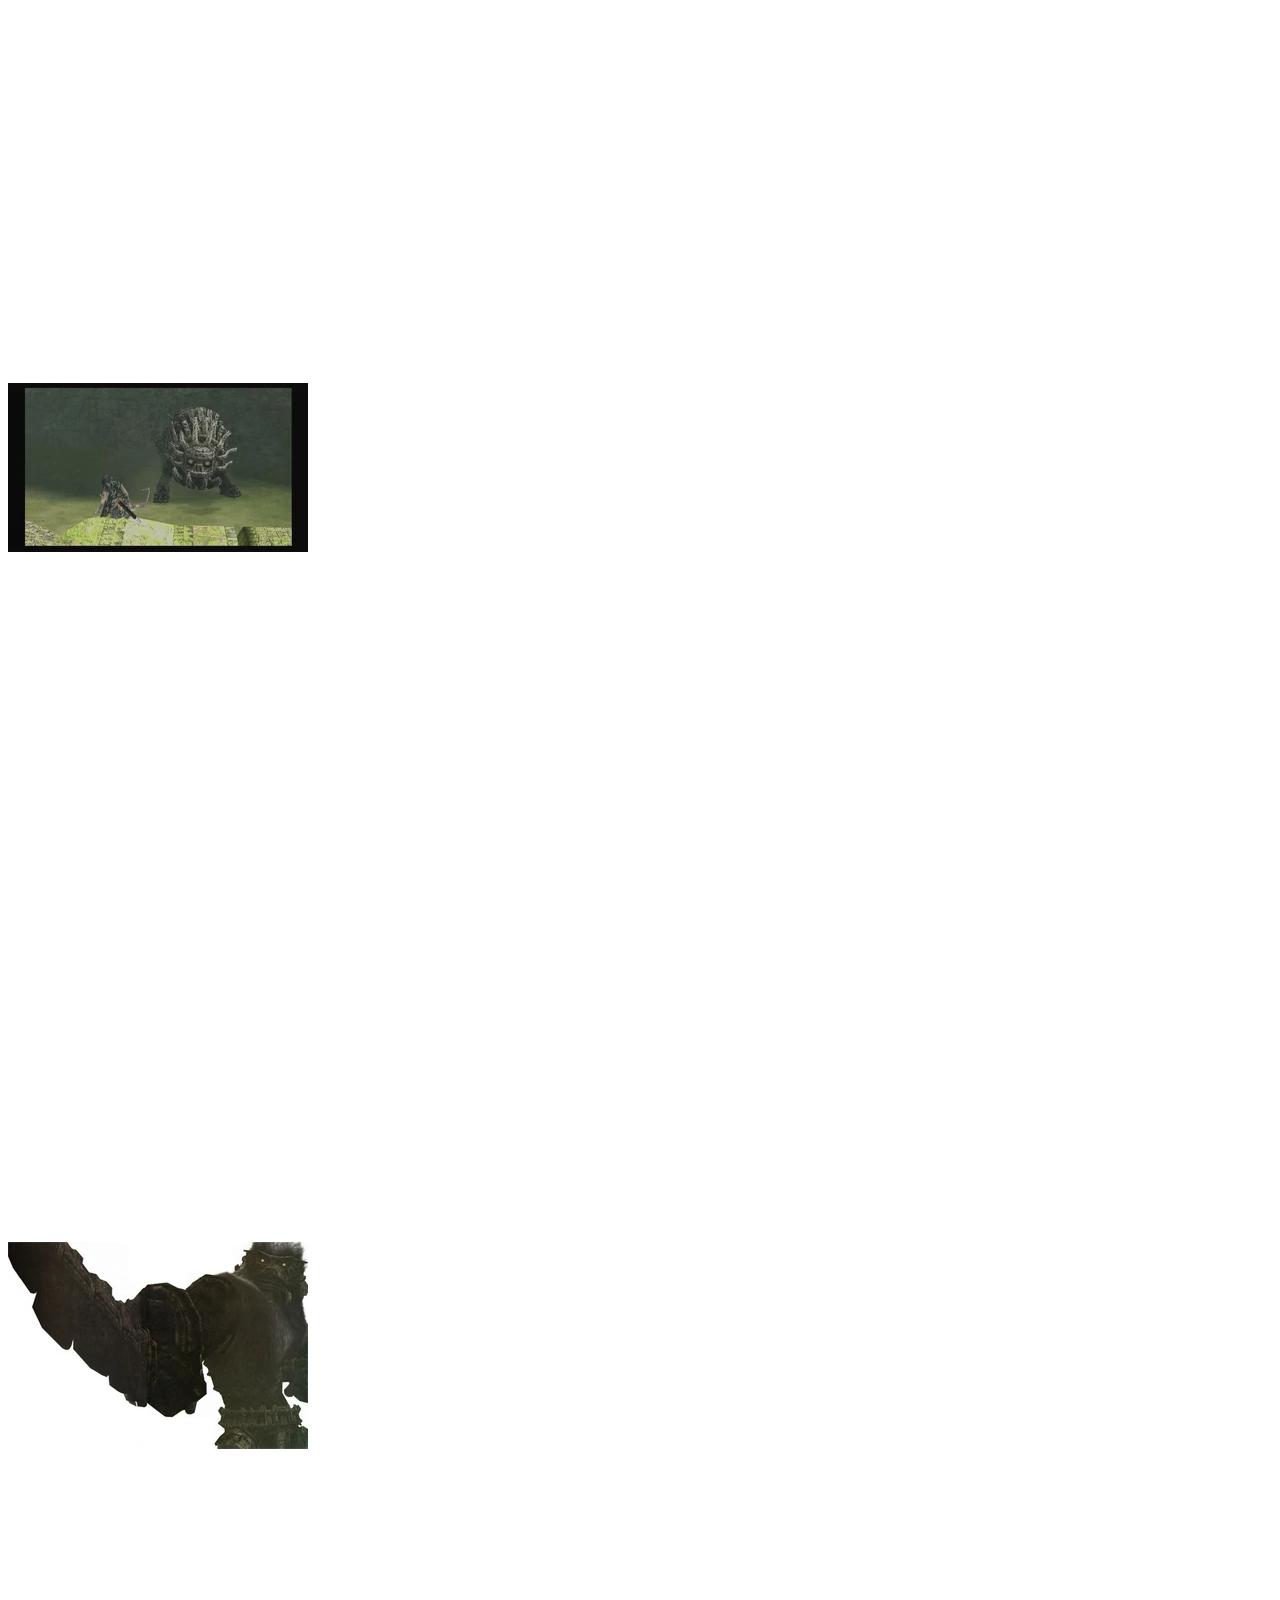
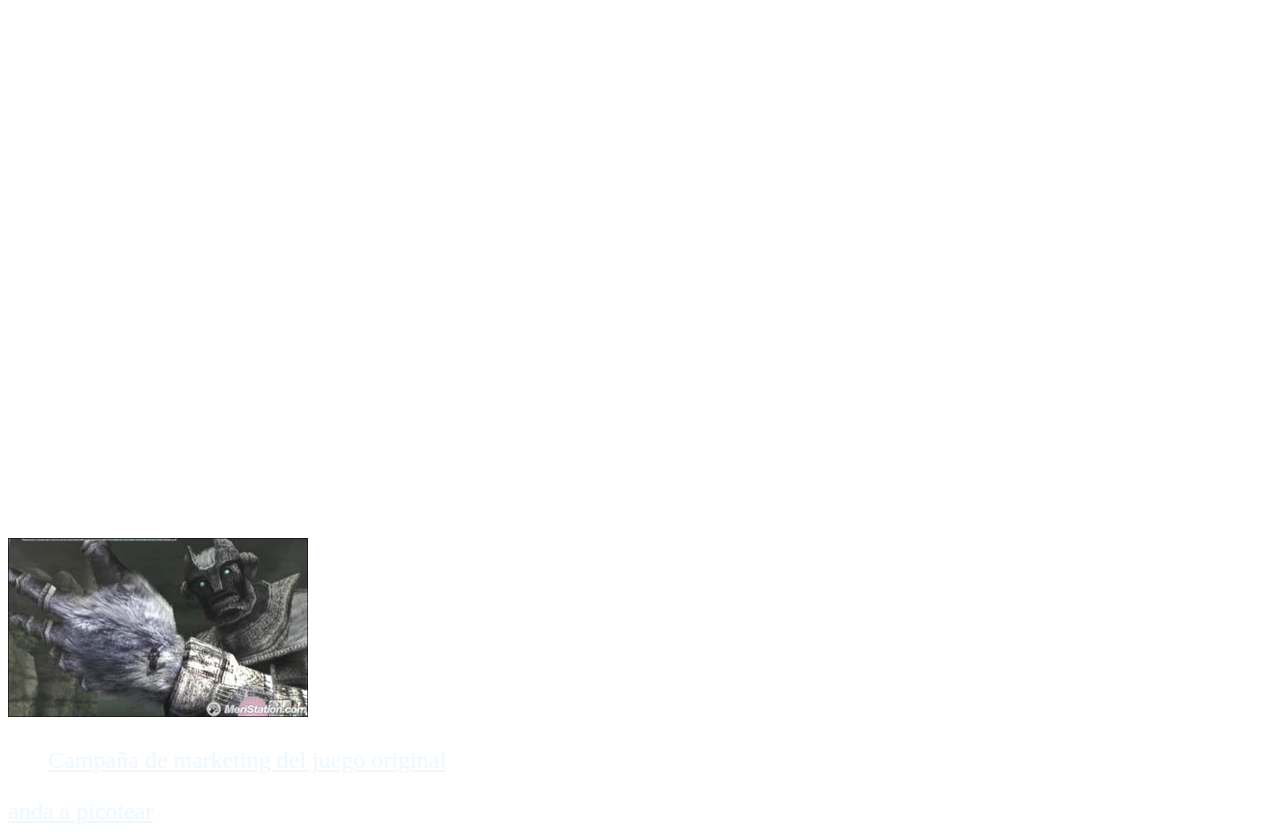
==== commit 12ecd1ba: "cambios" ====
--- a/index.html
+++ b/index.html
@@ -108,5 +108,12 @@
     <p>Enigma: "Por último, el coloso pasado... El ritual es casi más... tu deseo es concedido casi... Pero alguien se ubica actualmente en ponerse en tu camino... daros prisa, por que el tiempo es corto."</p>
     <img src="imagenes/16.png" >
 
+<font> 
+ <ul>
+        <li> <a target ="_blank" href="https://www.youtube.com/watch?v=SIc_0Q03CHs">Campaña de marketing del juego original</a></li>
+       
+ </ul>
+</font>
+<a href="sotc/index2.html">anda a picotear</a>
 </body>
 </html>--- a/css/estilos.css
+++ b/css/estilos.css
@@ -1,5 +1,5 @@
 body {
-    background-image: url(../imagenesposible/ fondo/ 3.png);
+    background-image: url(../imagenes/posiblefondo3.png);
     background-repeat: no-repeat;
     background-attachment: fixed;
     background-position: center center;
@@ -14,6 +14,3 @@
 a:link {
     color: aliceblue;
 }
-body {
-    
-}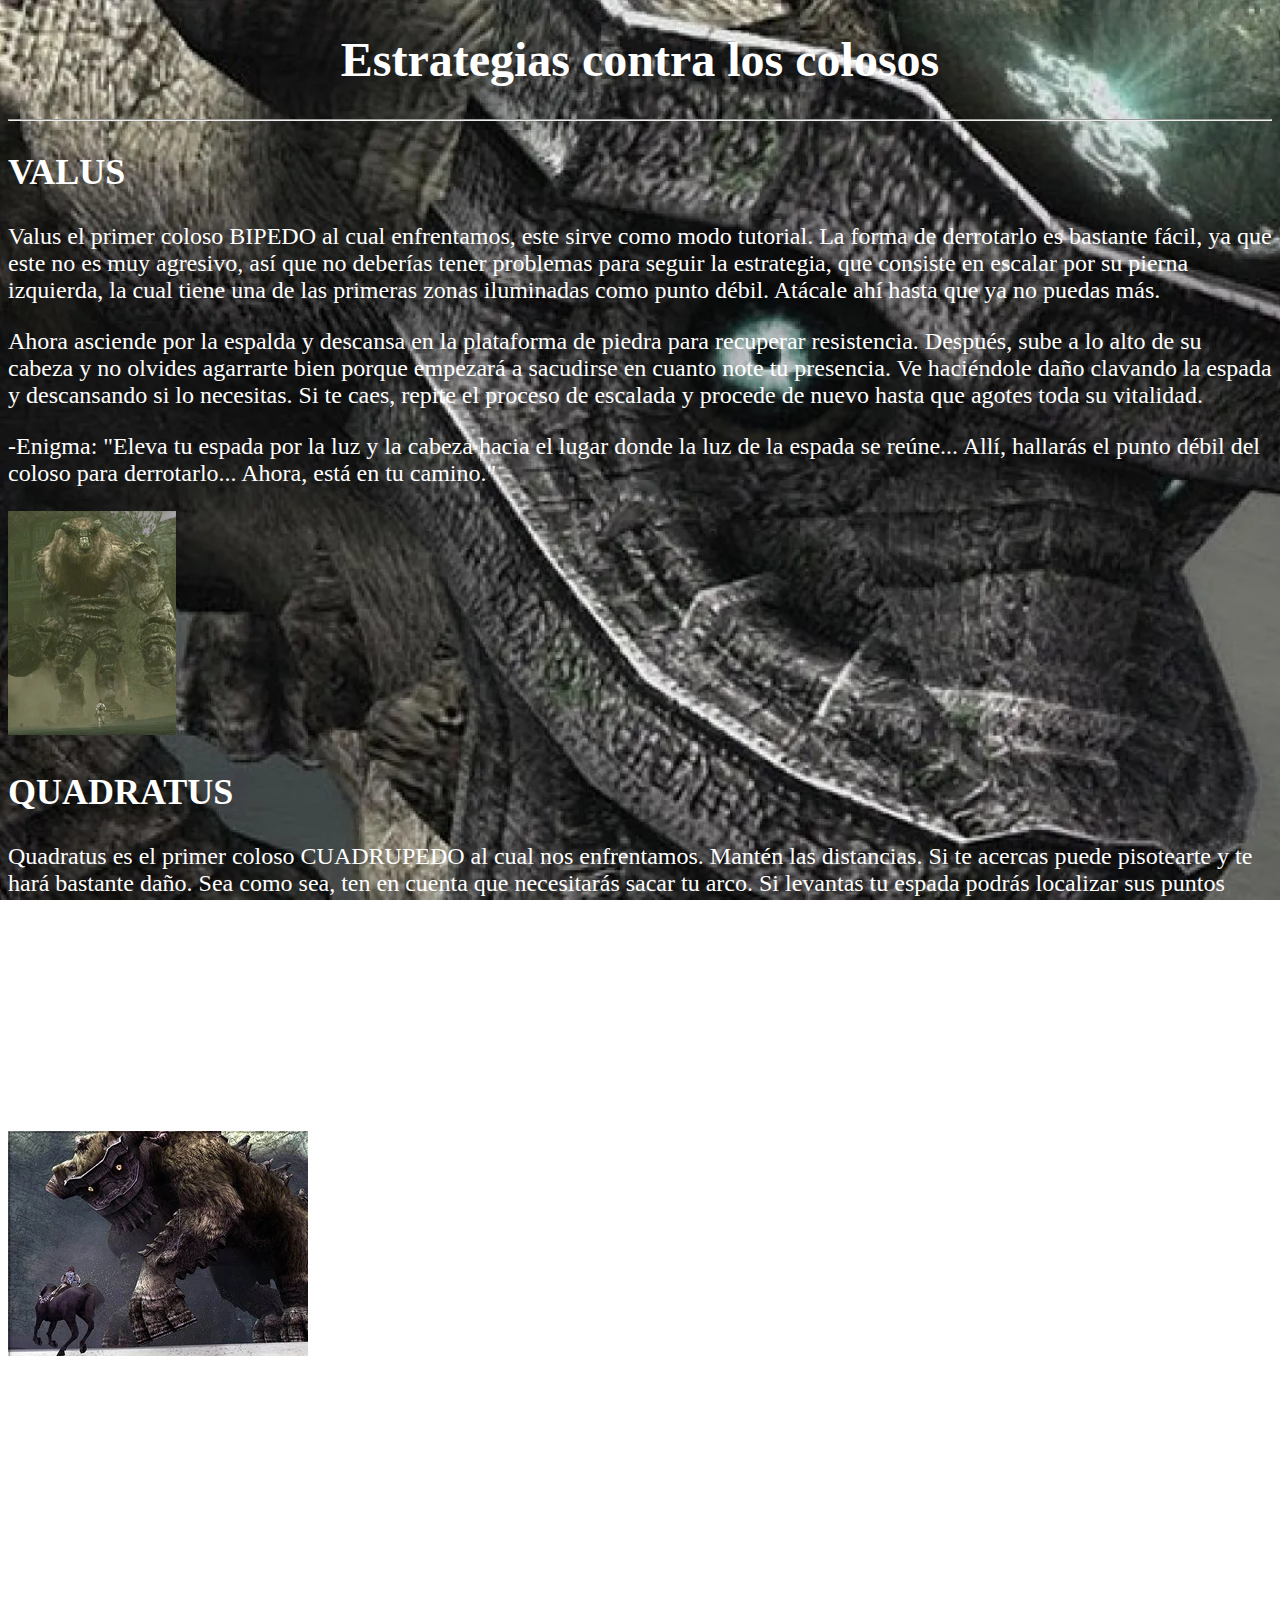
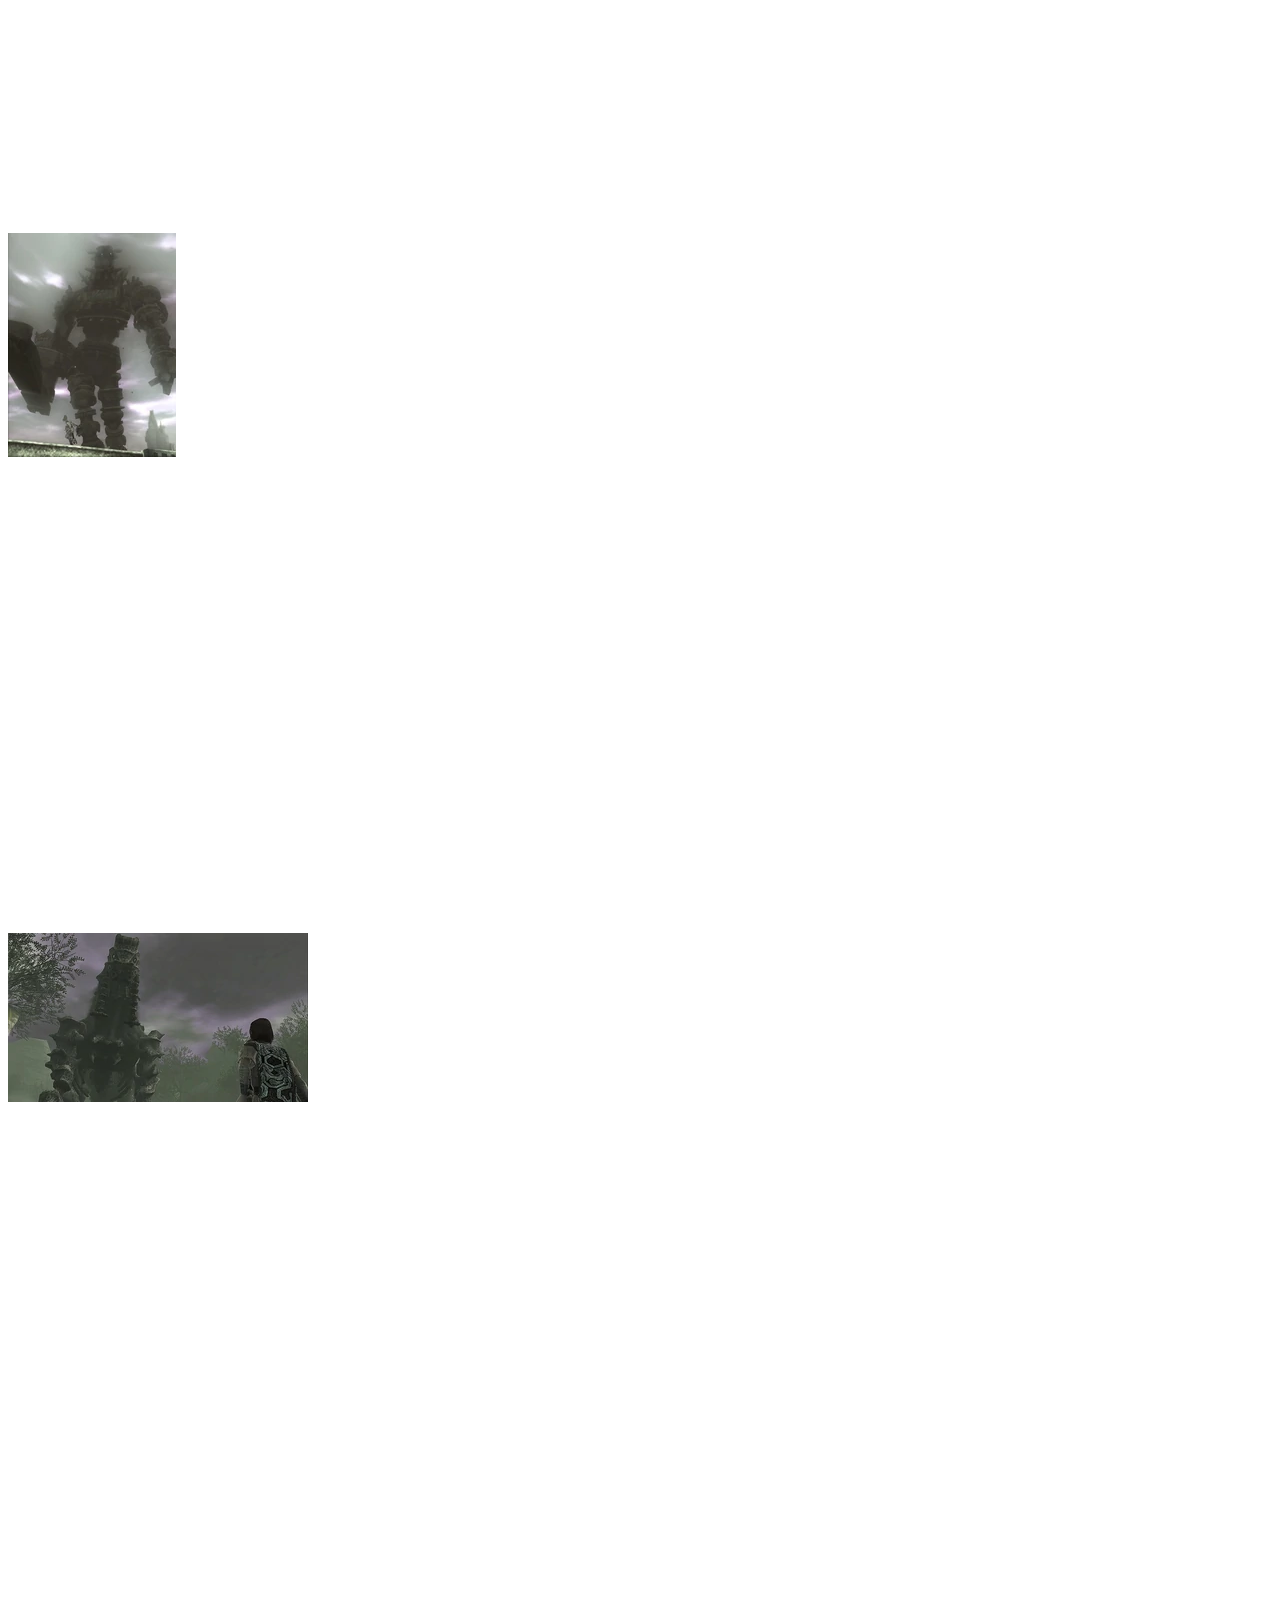
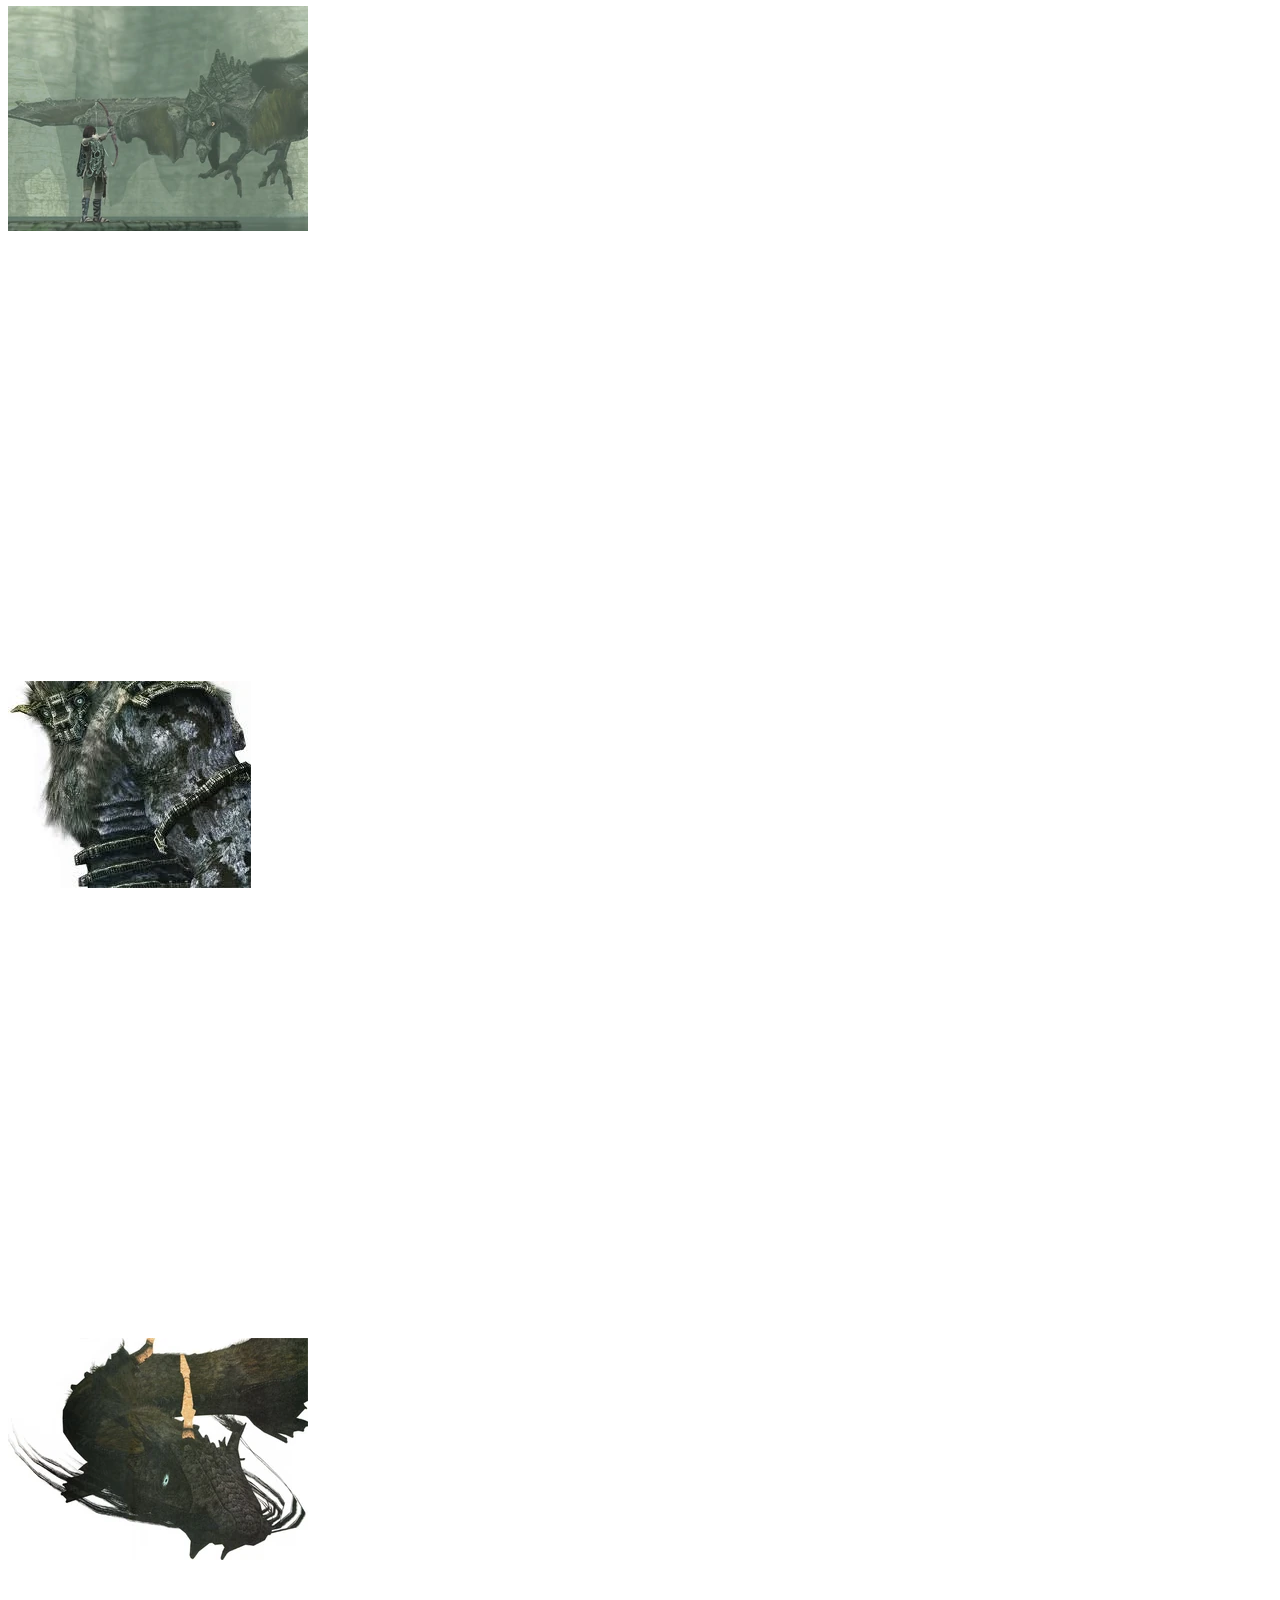
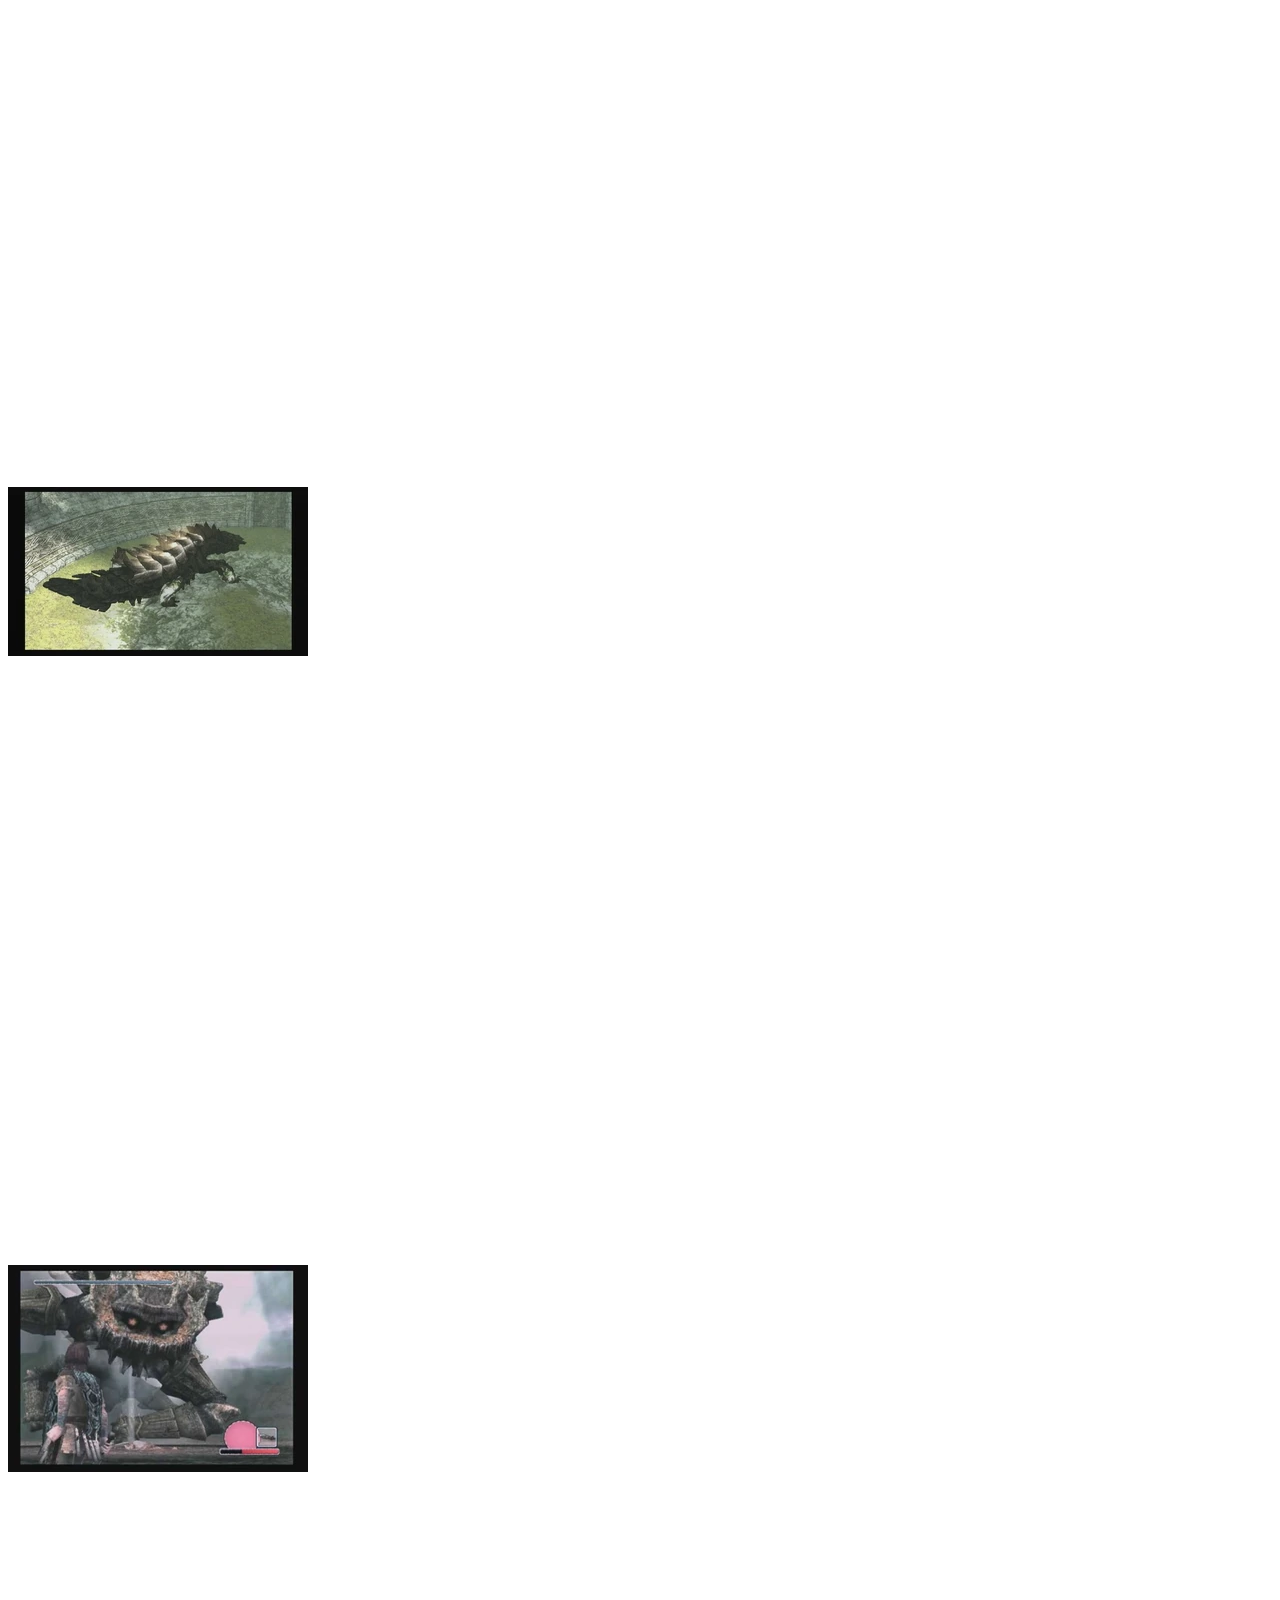
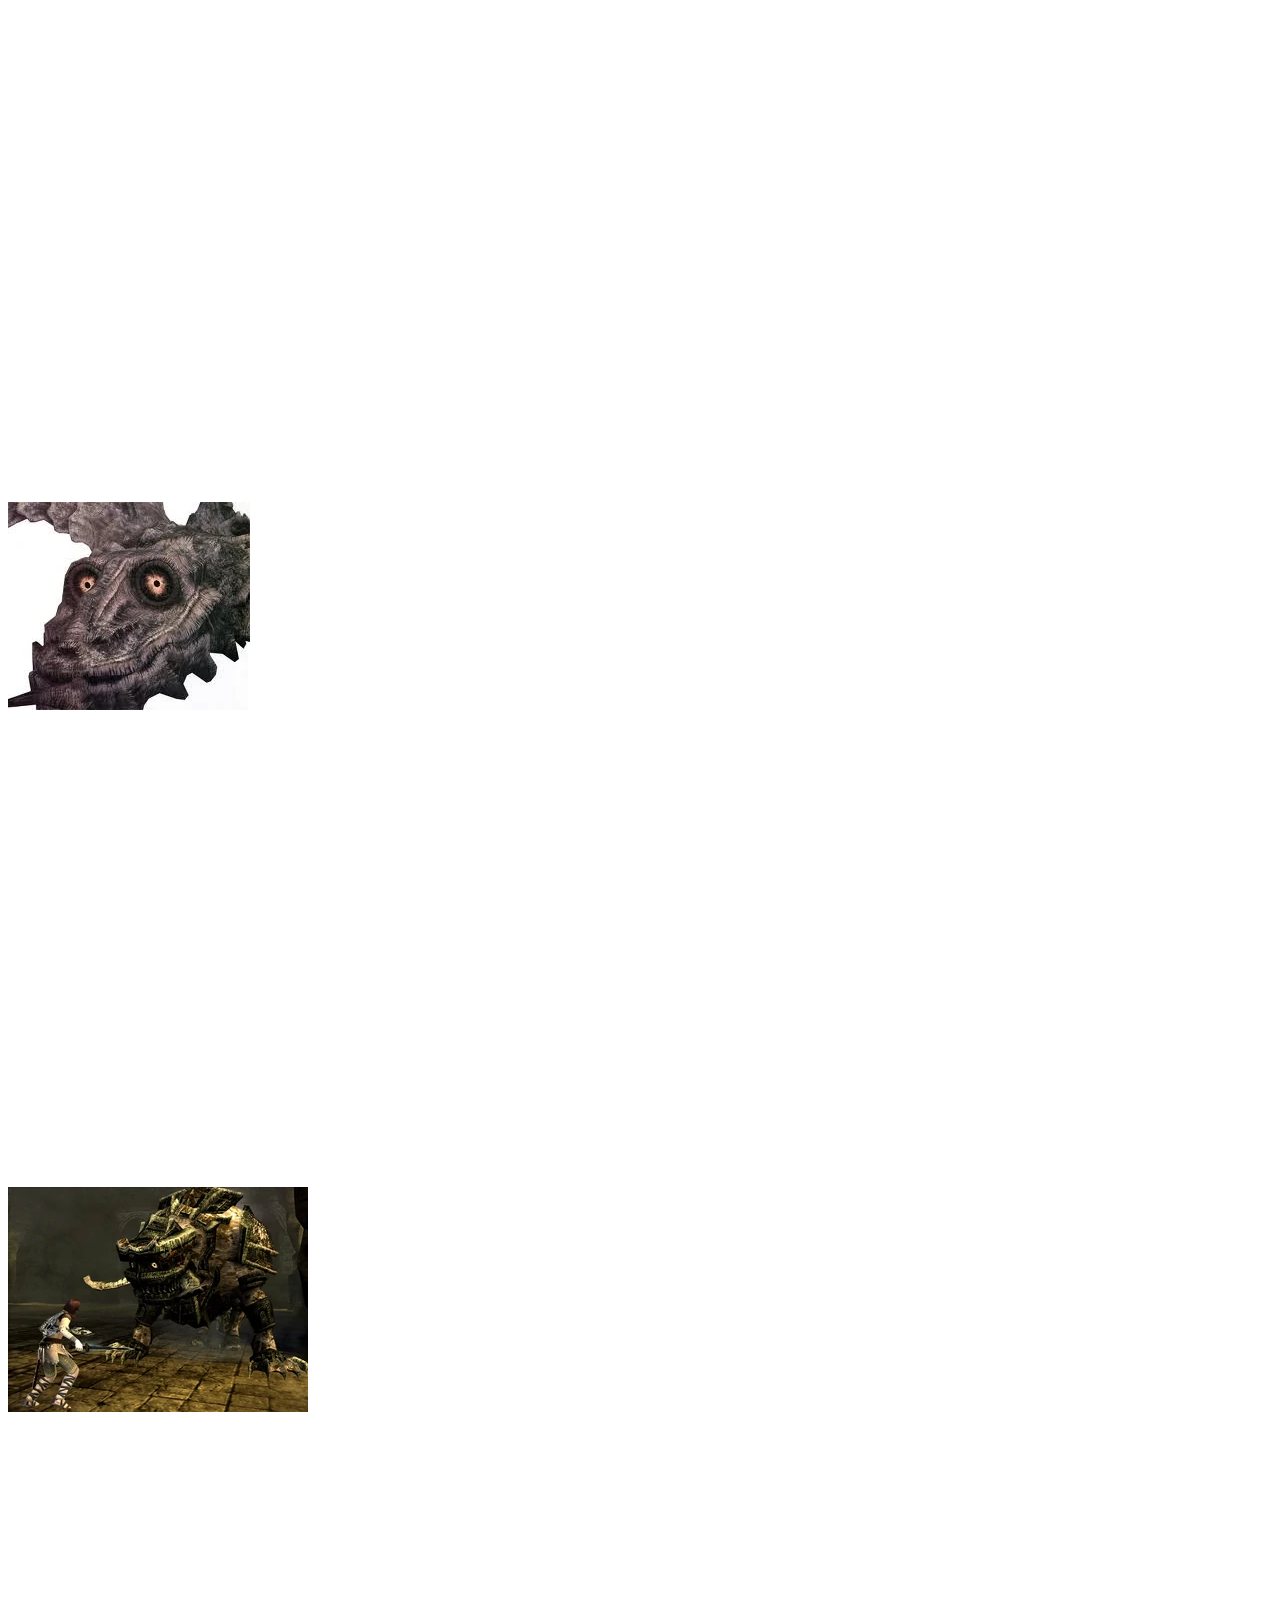
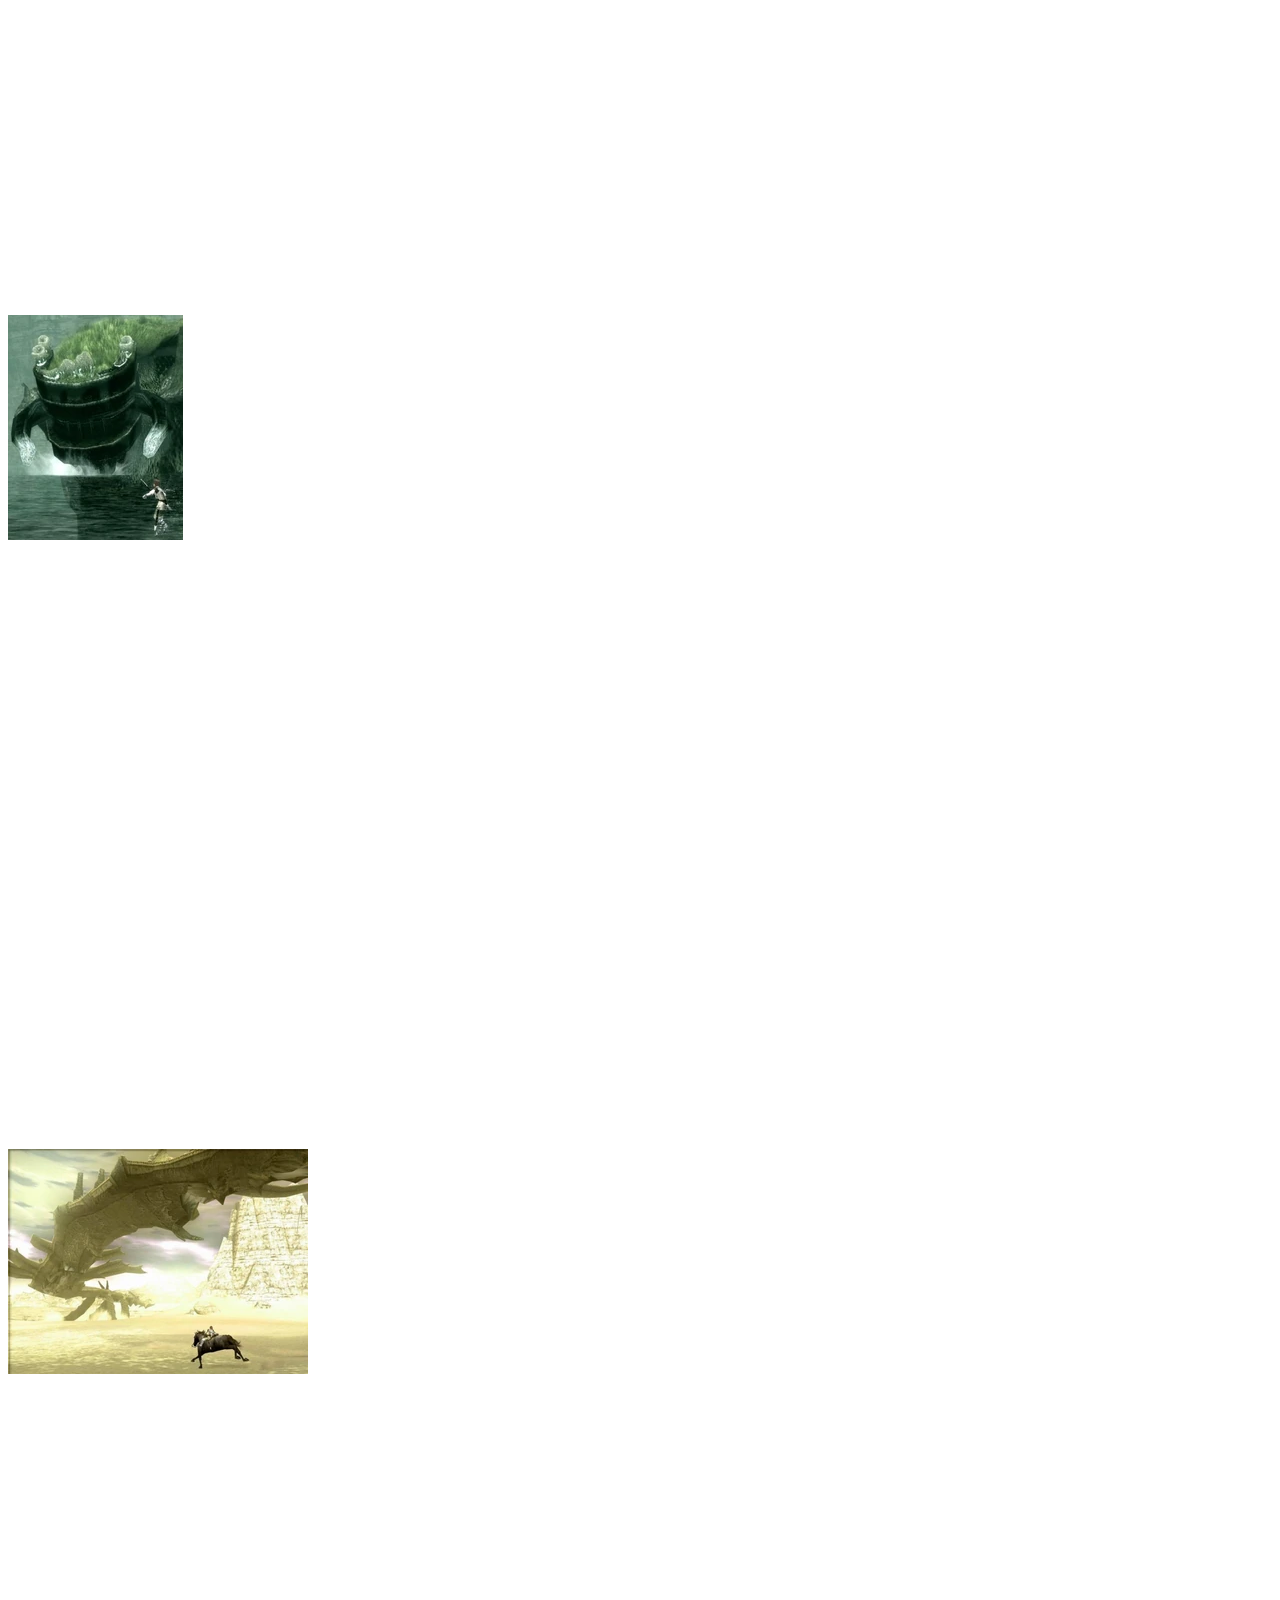
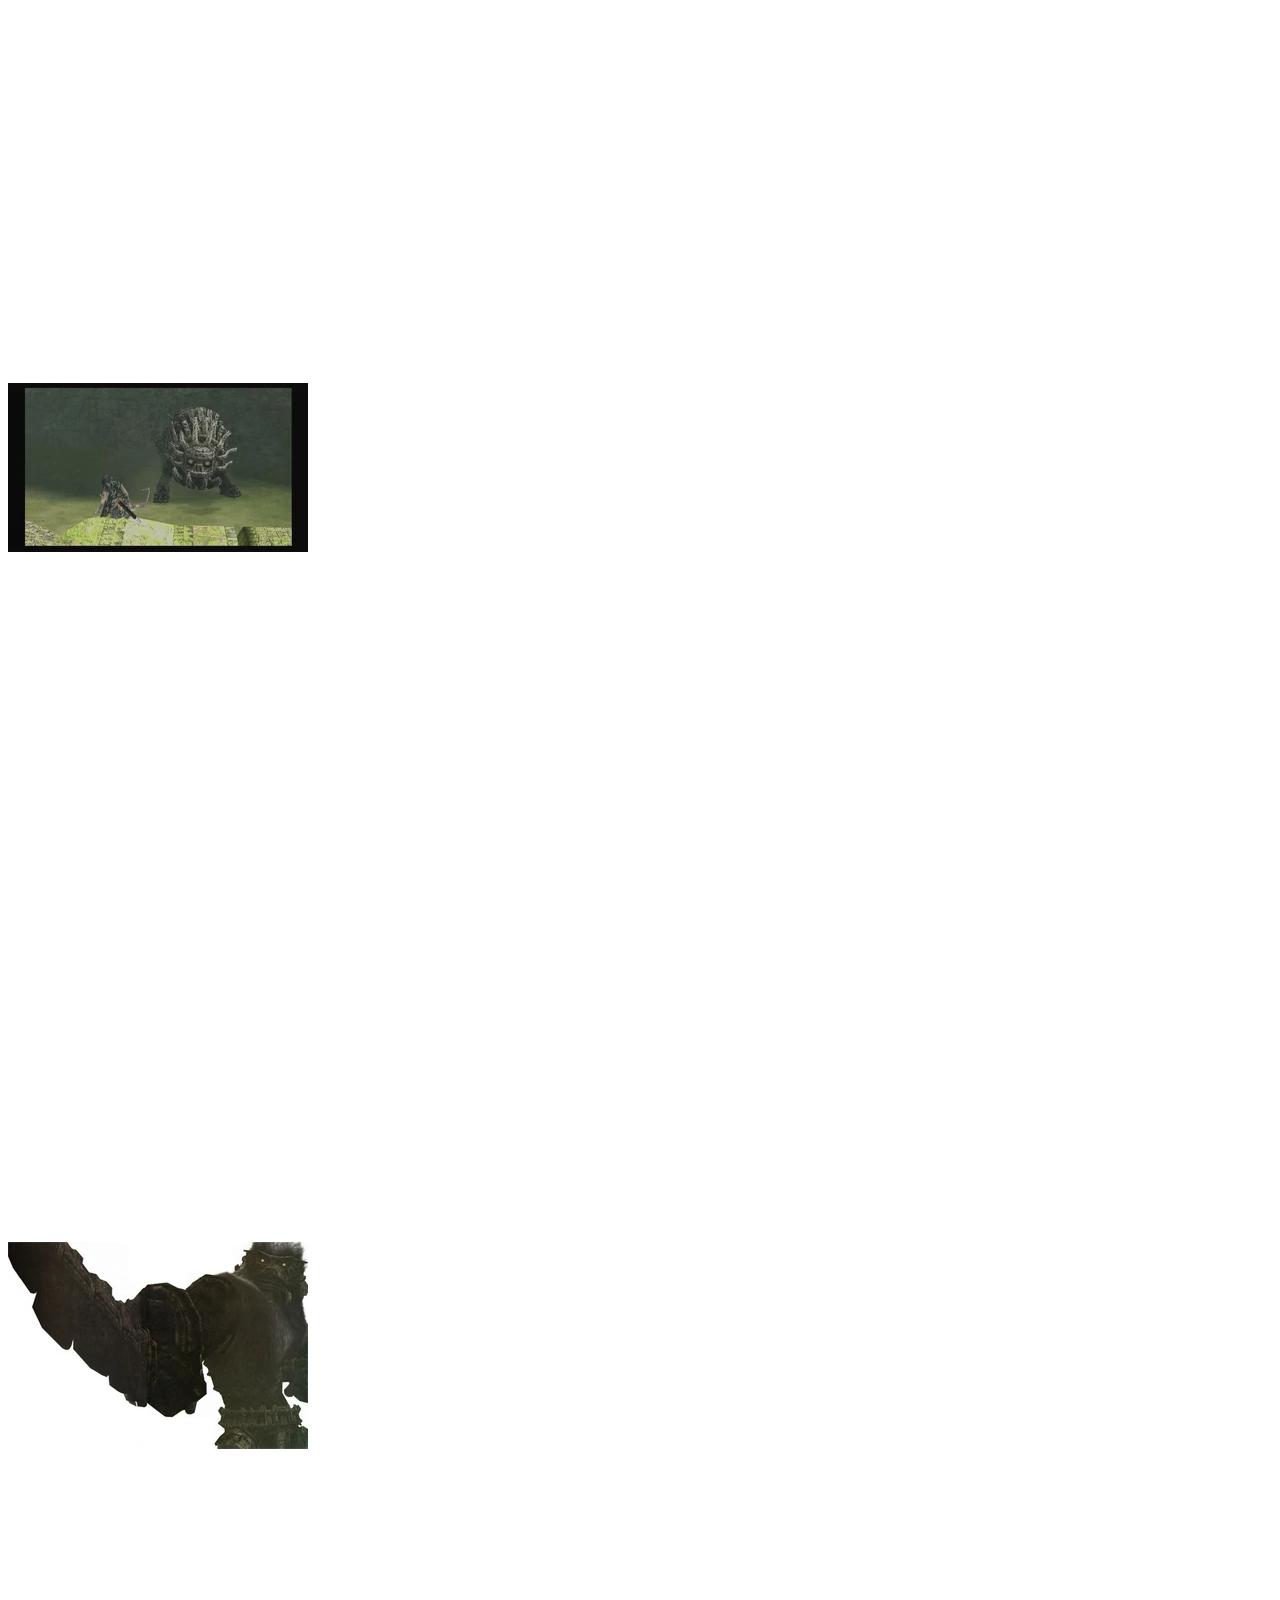
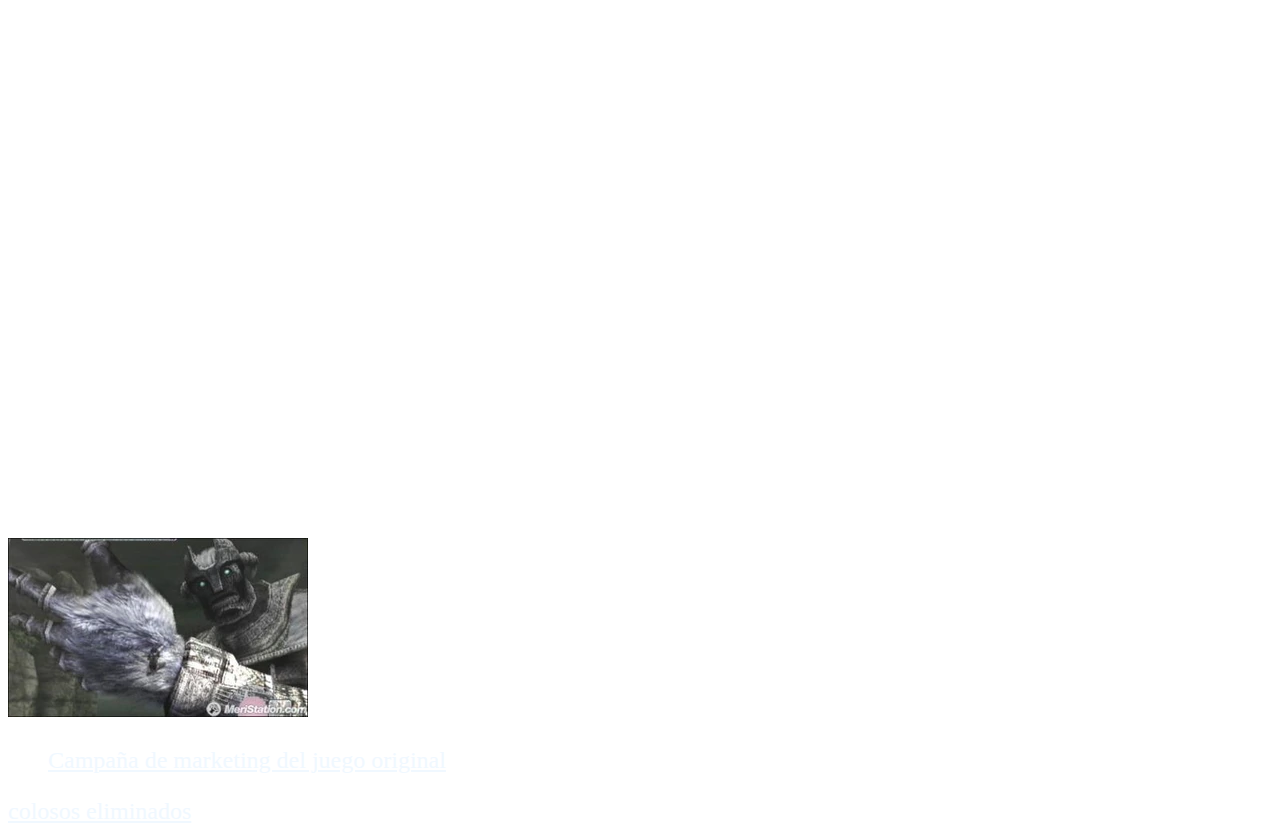
==== commit dc9128f3: "cambios" ====
--- a/index.html
+++ b/index.html
@@ -114,6 +114,6 @@
        
  </ul>
 </font>
-<a href="sotc/index2.html">anda a picotear</a>
+<a href="index2.html">colosos eliminados</a>
 </body>
 </html>